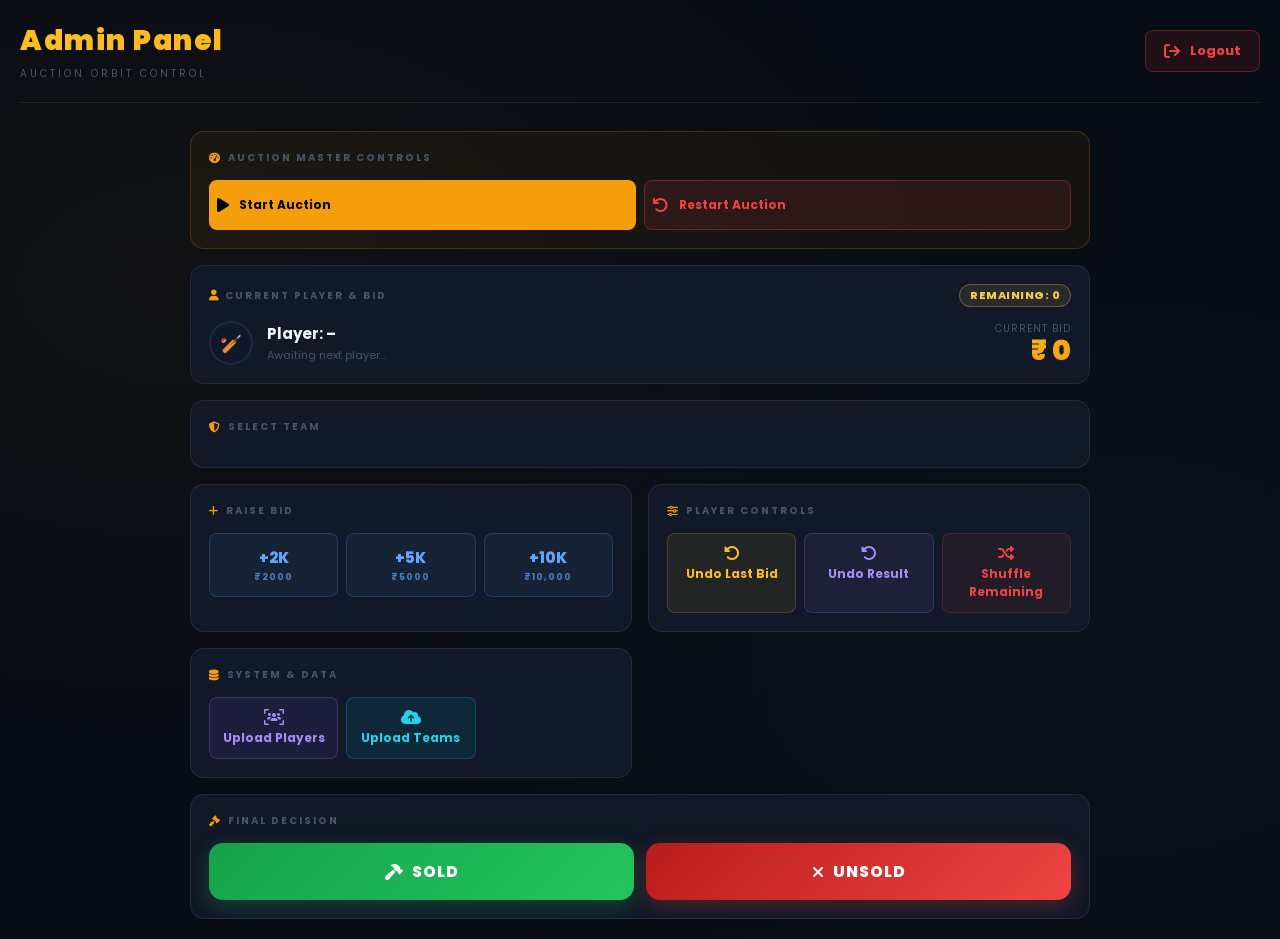
==== admin.html @ 53ee1276 "New Files" ====
<!DOCTYPE html>
<html lang="en">

<head>
    <title>Admin Panel – Auction Orbit</title>
    <meta name="viewport" content="width=device-width, initial-scale=1.0">
    <meta name="description" content="Admin control panel for the Auction Orbit system.">

    <link rel="preconnect" href="https://fonts.googleapis.com">
    <link rel="preconnect" href="https://fonts.gstatic.com" crossorigin>
    <link href="https://fonts.googleapis.com/css2?family=Poppins:wght@300;400;500;600;700;800;900&display=swap"
        rel="stylesheet">
    <link rel="stylesheet" href="https://cdnjs.cloudflare.com/ajax/libs/font-awesome/6.5.0/css/all.min.css">
    <link rel="stylesheet" href="style.css?v=1.1">
    <link rel="icon" type="image/png" href="favicon.png">

    <script src="https://www.gstatic.com/firebasejs/8.10.1/firebase-app.js"></script>
    <script src="https://www.gstatic.com/firebasejs/8.10.1/firebase-auth.js"></script>
    <script src="https://www.gstatic.com/firebasejs/8.10.1/firebase-database.js"></script>
</head>

<body class="admin-body">

    <!-- HEADER -->
    <div class="admin-header">
        <div class="header-content">
            <h1>Admin Panel</h1>
            <p>Auction Orbit Control</p>
        </div>
        <button onclick="logout()" class="action-btn logout-btn">
            <i class="fa fa-sign-out"></i> Logout
        </button>
    </div>

    <div class="admin-grid">
        
        <!-- Auction Master Controls -->
        <div class="section-card full-width" style="background: rgba(245, 158, 11, 0.05); border-color: rgba(245, 158, 11, 0.2);">
            <div class="section-label"><i class="fa fa-gauge-high"></i> Auction Master Controls</div>
            <div class="action-buttons" style="grid-template-columns: 1fr 1fr;">
                <button id="masterStartBtn" class="action-btn" style="background: #f59e0b; color: #000; border: none; flex-direction: row; gap: 10px; height: 50px;" onclick="toggleAuctionStart()">
                    <i class="fa fa-play"></i> <span>Start Auction</span>
                </button>
                <button class="action-btn" style="background: rgba(239, 68, 68, 0.1); border: 1px solid rgba(239, 68, 68, 0.3); color: #ef4444; flex-direction: row; gap: 10px; height: 50px;" onclick="restartSameOrder()">
                    <i class="fa fa-arrow-rotate-left"></i> <span>Restart Auction</span>
                </button>
            </div>
        </div>

        <!-- Current Player + Bid -->
        <div class="section-card full-width">
            <div class="section-label" style="display:flex; justify-content:space-between; align-items:center;">
                <span><i class="fa fa-user"></i> Current Player &amp; Bid</span>
                <span class="remaining-badge">Remaining: <span id="remainingCount">0</span></span>
            </div>
            <div class="player-display">
                <div class="player-display-avatar" id="adminAvatarContainer">
                    <img id="adminPlayerPhoto" src="" alt="Player" style="display:none; width:100%; height:100%; border-radius:50%; object-fit:cover;">
                    <span id="adminEmojiPlaceholder">🏏</span>
                </div>
                <div class="player-display-info">
                    <div id="currentPlayerName" style="font-weight:700;">Player: –</div>
                    <div style="font-size:11px; color:var(--text-muted); margin-top:2px;">Awaiting next player...</div>
                </div>
                <div class="bid-display-wrap">
                    <div class="bid-label-sm">Current Bid</div>
                    <div id="adminBid">₹ 0</div>
                </div>
            </div>
        </div>

        <!-- Team Selection -->
        <div class="section-card full-width">
            <div class="section-label"><i class="fa fa-shield-halved"></i> Select Team</div>
            <div id="teamContainer"></div>
        </div>

        <!-- Bid Controls -->
        <div class="section-card">
            <div class="section-label"><i class="fa fa-plus"></i> Raise Bid</div>
            <div class="bid-buttons">
                <button class="bid-btn" onclick="addBid(2000)">
                    <span class="amount">+2K</span>
                    <span class="label">₹2000</span>
                </button>
                <button class="bid-btn" onclick="addBid(5000)">
                    <span class="amount">+5K</span>
                    <span class="label">₹5000</span>
                </button>
                <button class="bid-btn" onclick="addBid(10000)">
                    <span class="amount">+10K</span>
                    <span class="label">₹10,000</span>
                </button>
            </div>
        </div>

        <!-- Player Controls -->
        <div class="section-card">
            <div class="section-label"><i class="fa fa-sliders"></i> Player Controls</div>
            <div class="action-buttons" style="grid-template-columns: repeat(3, 1fr);">
                <button class="action-btn btn-undo" onclick="undoBid()">
                    <i class="fa fa-rotate-left"></i>
                    Undo Last Bid
                </button>
                <button class="action-btn btn-undo" style="background: rgba(167, 139, 250, 0.08); border: 1px solid rgba(167, 139, 250, 0.2); color: #a78bfa;" onclick="undoResult()">
                    <i class="fa fa-rotate-left"></i>
                    Undo Result
                </button>
                <button class="action-btn btn-reset" onclick="initAuctionOrder()" title="Shuffle Only Remaining Players">
                    <i class="fa fa-random"></i>
                    Shuffle Remaining
                </button>
            </div>
        </div>

        <!-- Data Management -->
        <div class="section-card">
            <div class="section-label"><i class="fa fa-database"></i> System &amp; Data</div>
            <div class="action-buttons">
                <div style="display:none;">
                    <input type="file" id="playerFileInput" accept=".json" onchange="handleFileUpload(event, 'players')">
                    <input type="file" id="teamFileInput" accept=".json" onchange="handleFileUpload(event, 'teams')">
                </div>
                <button class="action-btn" style="background:rgba(139, 92, 246, 0.1); border:1px solid rgba(139, 92, 246, 0.3); color:#a78bfa;" onclick="document.getElementById('playerFileInput').click()">
                    <i class="fa fa-users-viewfinder"></i>
                    Upload Players
                </button>
                <button class="action-btn" style="background:rgba(6, 182, 212, 0.1); border:1px solid rgba(6, 182, 212, 0.3); color:#22d3ee;" onclick="document.getElementById('teamFileInput').click()">
                    <i class="fa fa-cloud-arrow-up"></i>
                    Upload Teams
                </button>
            </div>
        </div>

        <!-- Final Action -->
        <div class="section-card full-width">
            <div class="section-label"><i class="fa fa-gavel"></i> Final Decision</div>
            <div class="final-buttons">
                <button id="btnSold" class="final-btn btn-sold" onclick="markSold()">
                    <i class="fa fa-hammer"></i> <span>SOLD</span>
                </button>
                <button id="btnUnsold" class="final-btn btn-unsold" onclick="markUnsold()">
                    <i class="fa fa-xmark"></i> <span>UNSOLD</span>
                </button>
            </div>
        </div>

    </div>

    <script>


        async function logout() {
            if(await confirm("Are you sure you want to logout?")) {
                firebase.auth().signOut().then(() => {
                    window.location.href = "login.html";
                });
            }
        }

        // ─── Firebase Config ──────────────────────────────────────────────
        const firebaseConfig = {
            apiKey: "AIzaSyBNTPXhzfkEALQ8s-1KnEiAudTz_ILRqgo",
            authDomain: "auction-orbit.firebaseapp.com",
            databaseURL: "https://auction-orbit-default-rtdb.asia-southeast1.firebasedatabase.app/",
            projectId: "auction-orbit",
            storageBucket: "auction-orbit.firebasestorage.app",
            messagingSenderId: "464587475140",
            appId: "1:464587475140:web:5c32d7803fdeafc478e191",
            measurementId: "G-B9LFEQ71ZX"
        };
        firebase.initializeApp(firebaseConfig);
        const db = firebase.database();

        // ─── Authentication Guard ───────────────────────────────────────
        firebase.auth().onAuthStateChanged((user) => {
            if (!user) {
                window.location.href = "login.html";
            }
        });

        // ─── Branded Custom Alert & Confirm ─────────────────────────────
        window.alert = function(message) {
            return showCustomModal(message, false);
        };
        window.confirm = function(message) {
            return showCustomModal(message, true);
        };

        function showCustomModal(message, isConfirm) {
            const overlay = document.createElement('div');
            overlay.className = 'custom-alert-overlay';
            overlay.innerHTML = `
                <div class="custom-alert-box">
                    <span class="custom-alert-title">Auction Orbit says</span>
                    <p class="custom-alert-msg">${message}</p>
                    <div class="custom-alert-btns">
                        ${isConfirm ? '<button class="custom-alert-btn cancel">Cancel</button>' : ''}
                        <button class="custom-alert-btn">OK</button>
                    </div>
                </div>
            `;
            document.body.appendChild(overlay);
            setTimeout(() => overlay.classList.add('show'), 10);
            
            return new Promise(resolve => {
                const btns = overlay.querySelectorAll('button');
                btns.forEach(btn => {
                    btn.onclick = () => {
                        const isOk = btn.innerText === "OK";
                        overlay.classList.remove('show');
                        setTimeout(() => {
                            document.body.removeChild(overlay);
                            resolve(isConfirm ? isOk : true);
                        }, 200);
                    };
                });
            });
        }

        let currentBid = 0;
        let bidHistory = [];
        let currentPlayer = null;
        let selectedTeamId = "";
        let selectedTeamName = "";
        let isProcessing = false;
        let teamBalances = {};
        let isAuctionStarted = false; // NEW: Global flag for start status

        // --- Sync Started State ---
        db.ref("auctionState/isStarted").on("value", snap => {
            isAuctionStarted = !!snap.val(); // Update global flag
            const startBtn = document.getElementById("masterStartBtn");
            if (isAuctionStarted) {
                startBtn.innerHTML = '<i class="fa fa-stop"></i> <span>Stop Auction</span>';
                startBtn.style.background = "rgba(245, 158, 11, 0.1)";
                startBtn.style.border = "1px solid #f59e0b";
                startBtn.style.color = "#f59e0b";
            } else {
                startBtn.innerHTML = '<i class="fa fa-play"></i> <span>Start Auction</span>';
                startBtn.style.background = "#f59e0b";
                startBtn.style.border = "none";
                startBtn.style.color = "#000";
            }
        });

        function toggleAuctionStart() {
            db.ref("auctionState/isStarted").once("value", snap => {
                const isStarted = snap.val();
                db.ref("auctionState/isStarted").set(!isStarted);
            });
        }

        // Realtime sync for balance checking during bid increment
        db.ref("teams").on("value", snap => {
            const data = snap.val() || {};
            teamBalances = {};
            for (let t in data) {
                teamBalances[t] = data[t].purse;
            }
        });

        // --- Persistent Sync for Admin UI (Current Bid & Team) ---
        db.ref("auction").on("value", snap => {
            const data = snap.val() || {};
            currentBid = data.bid || 0;
            selectedTeamName = data.team || "";
            selectedTeamId = data.teamId || "";

            // Update Bid UI
            document.getElementById("adminBid").innerText = "₹ " + currentBid.toLocaleString('en-IN');

            // Update Team Selection UI
            document.querySelectorAll(".team").forEach(t => t.classList.remove("active"));
            if (selectedTeamId) {
                const el = document.getElementById("team-card-" + selectedTeamId);
                if (el) el.classList.add("active");
            }
        });

        db.ref("currentPlayer").on("value", (snapshot) => {
            const player = snapshot.val();
            currentPlayer = player;
            
            const nameEl = document.getElementById("currentPlayerName");
            const photoEl = document.getElementById("adminPlayerPhoto");
            const emojiEl = document.getElementById("adminEmojiPlaceholder");

            if (player) {
                nameEl.innerText = "Player: " + player.name;
                photoEl.src = player.photo || "";
                photoEl.style.display = "block";
                emojiEl.style.display = "none";
            } else {
                nameEl.innerText = "Player: –";
                photoEl.style.display = "none";
                emojiEl.style.display = "block";
            }
        });

        async function loadTeams() {
            const container = document.getElementById("teamContainer");
            container.innerHTML = ""; // Clear existing teams to prevent duplication

            // 1. Try to fetch from Firebase (Primary Source)
            const snap = await db.ref("teams").once("value");
            let teams = [];
            
            if (snap.exists()) {
                teams = Object.entries(snap.val()).map(([id, data]) => ({ id, ...data }));
            } else {
                // 2. Fallback to teams.json if DB is empty
                const res = await fetch("teams.json");
                teams = await res.json();
            }

            // Sort teams by name for easy selection
            teams.sort((a, b) => (a.name || "").localeCompare(b.name || ""));

            teams.forEach(team => {
                const div = document.createElement("div");
                div.className = "team";
                div.id = "team-card-" + team.id;
                div.innerHTML = `<img src="${team.logo}" alt="${team.name}" onerror="this.src='https://via.placeholder.com/48'"><p>${team.name}</p>`;
                div.onclick = () => selectTeam(team.id, team.name, div);
                container.appendChild(div);
            });
        }

        async function handleFileUpload(event, type) {
            const file = event.target.files[0];
            if (!file) return;

            const reader = new FileReader();
            reader.onload = async (e) => {
                try {
                    const data = JSON.parse(e.target.result);
                    if (type === 'players') {
                        await db.ref("auctionOrder").set(data);
                        alert("Custom Player List Uploaded Successfully! ✅ Click Shuffle to start.");
                    } else {
                        // For teams, we need to format them into the object structure
                        let teamObj = {};
                        data.forEach(team => {
                            teamObj[team.id] = {
                                name: team.name,
                                logo: team.logo,
                                purse: team.purse || 200000,
                                initialPurse: team.purse || 200000,
                                players: 0,
                                buys: {}
                            };
                        });
                        await db.ref("teams").set(teamObj);
                        await loadTeams();
                        alert("Custom Team List Uploaded Successfully! ✅");
                    }
                } catch (err) {
                    alert("Error parsing JSON file. Please ensure it's a valid JSON array.");
                    console.error(err);
                }
            };
            reader.readAsText(file);
        }

        async function resetTeamsInDB() {
            // Priority: Reset based on what's ALREADY in DB (uploaded data)
            const snap = await db.ref("teams").once("value");
            let rawTeams = [];
            
            if (snap.exists()) {
                // If teams exist in DB, use their static definitions (purse/name/logo) but reset stats
                rawTeams = Object.entries(snap.val()).map(([id, data]) => ({ id, ...data }));
            } else {
                // Otherwise fallback to local file
                const res = await fetch("teams.json");
                rawTeams = await res.json();
            }

            let teamObj = {};
            rawTeams.forEach(team => {
                const initPurse = team.initialPurse || team.purse || 200000;
                teamObj[team.id] = {
                    name: team.name,
                    logo: team.logo,
                    // Use original purse from file/initial upload, default to 10M if missing
                    purse: initPurse,
                    initialPurse: initPurse,
                    players: 0,
                    buys: {}
                };
            });

            await db.ref("teams").set(teamObj);
            await loadTeams(); // Refresh the local UI list
        }

        async function initAuctionOrder() {
            // Step 1: Fetch current state
            const orderSnap = await db.ref("auctionOrder").once("value");
            const soldSnap = await db.ref("soldPlayers").once("value");
            const unsoldSnap = await db.ref("unsoldPlayers").once("value");

            let allPlayers = [];
            if (orderSnap.exists()) {
                allPlayers = Object.values(orderSnap.val());
            } else {
                const res = await fetch("players.json");
                allPlayers = await res.json();
            }

            if (!allPlayers.length) return alert("No players found.");

            // Step 2: Identify auctioned players
            const sold = soldSnap.val() || {};
            const unsold = unsoldSnap.val() || {};
            const removedIds = new Set();
            Object.values(sold).forEach(p => removedIds.add(p.id));
            Object.values(unsold).forEach(p => removedIds.add(p.id));

            // Step 3: Split into Processed vs Remaining
            const processed = allPlayers.filter(p => removedIds.has(p.id));
            const remaining = allPlayers.filter(p => !removedIds.has(p.id));

            if (remaining.length === 0) {
                return alert("No remaining players to shuffle!");
            }

            // Step 4: Shuffle only remaining
            for (let i = remaining.length - 1; i > 0; i--) {
                let j = Math.floor(Math.random() * (i + 1));
                [remaining[i], remaining[j]] = [remaining[j], remaining[i]];
            }

            // Step 5: Reconstruct master order
            const newFullOrder = [...processed, ...remaining];
            const nextIndex = processed.length; // The first shuffled player is at this index

            // Step 6: Update Firebase (Auction results and Team purses are UNTOUCHED)
            await db.ref("auctionOrder").set(newFullOrder);
            await db.ref("auction").set({ team: "–", teamId: "", bid: 0 });
            await db.ref("lastResult").remove(); // Safety: Clear undo memory on shuffle
            await db.ref("action").remove();
            
            await db.ref("auctionState").update({
                currentIndex: nextIndex,
                isRunning: true,
                isProcessing: false
            });

            if (remaining.length > 0) {
                await db.ref("currentPlayer").set(remaining[0]);
            }

            // Clear local Admin UI State
            selectedTeamId = "";
            selectedTeamName = "";
            document.querySelectorAll(".team").forEach(t => t.classList.remove("active"));
            resetAuction();

            alert("Remaining " + remaining.length + " players shuffled successfully! 🔀");
        }

        async function restartSameOrder() {
            if (!(await confirm("Are you sure you want to RESTART with the same order? All sold data will be cleared!"))) return;
            
            // 1. Fetch current order
            const orderSnap = await db.ref("auctionOrder").once("value");
            const players = Object.values(orderSnap.val() || {});

            if (!players.length) return alert("Please shuffle first!");

            // 2. Clear results
            await db.ref("soldPlayers").remove();
            await db.ref("unsoldPlayers").remove();
            await db.ref("action").remove();
            await db.ref("lastResult").remove();
            
            // 3. Reset teams in Firebase AND UI
            await resetTeamsInDB(); 
            
            // 4. Reset state in Firebase
            await db.ref("auctionState").update({
                currentIndex: 0,
                isRunning: true,
                isProcessing: false,
                isStarted: false // Reset start state on restart
            });

            // 5. Set first player
            await db.ref("currentPlayer").set(players[0]);

            // Clear local Admin UI State completely
            selectedTeamId = "";
            selectedTeamName = "";
            document.querySelectorAll(".team").forEach(t => t.classList.remove("active"));
            resetAuction();

            alert("Auction Restarted Successfully! 🔄");
        }

        function selectTeam(id, name, element) {
            selectedTeamId = id;
            selectedTeamName = name;
            
            // Immediate Admin UI Feedback
            document.querySelectorAll(".team").forEach(t => t.classList.remove("active"));
            if (element) element.classList.add("active");

            // NOTE: We no longer sync to Firebase here. 
            // The team name will only show to the user (index.html) when a BID is actually made.
        }

        function updateScreen() {
            // Immediate Admin UI Feedback
            document.getElementById("adminBid").innerText = "₹ " + currentBid.toLocaleString('en-IN');
            
            // Sync to Firebase ONLY if a bid has been made
            // This hides the 'Selected' team from the public until the first bid occurs
            if (currentBid > 0) {
                db.ref("auction").update({ 
                    team: selectedTeamName, 
                    teamId: selectedTeamId,
                    bid: currentBid 
                });
            } else {
                // If bid is 0 (initial or after undo), reset public view to blank
                db.ref("auction").update({ 
                    team: "–", 
                    teamId: "", 
                    bid: 0 
                });
            }
        }

        function resetAuction() {
            db.ref("auction").set({ team: "–", teamId: "", bid: 0 });
            currentBid = 0;
            bidHistory = [];
            window.lastBidTeamId = "";
            window.lastBidTeamName = "";
            document.getElementById("adminBid").innerText = "₹ 0";
            document.querySelectorAll(".team").forEach(t => t.classList.remove("active"));
            selectedTeamId = "";
            selectedTeamName = "";
        }

        function addBid(amount) {
            if (!isAuctionStarted) return alert("Auction is currently STOPPED. Click 'Start Auction' first! ⏸");
            if (!selectedTeamId) return alert("Please select a team first.");
            
            const remainingPurse = teamBalances[selectedTeamId];
            if (remainingPurse !== undefined && (currentBid + amount) > remainingPurse) {
                alert("Not enough purse ❌. Maximum bid for " + selectedTeamName + " is ₹ " + remainingPurse.toLocaleString('en-IN'));
                return;
            }

            // Save the exact state BEFORE the new bid happens
            bidHistory.push({
                bid: currentBid,
                teamId: window.lastBidTeamId || selectedTeamId,
                teamName: window.lastBidTeamName || selectedTeamName
            });

            currentBid += amount;
            window.lastBidTeamId = selectedTeamId;
            window.lastBidTeamName = selectedTeamName;
            
            updateScreen();
        }

        function undoBid() {
            if (!isAuctionStarted) return alert("Auction is currently STOPPED. ⏸");
            if (bidHistory.length === 0) return;
            const last = bidHistory.pop();
            
            currentBid = last.bid;
            window.lastBidTeamId = last.teamId;
            window.lastBidTeamName = last.teamName;

            // Restore selection visually and internally
            if (last.teamId) {
                const el = document.getElementById("team-card-" + last.teamId);
                if (el) selectTeam(last.teamId, last.teamName, el);
            } else {
                document.querySelectorAll(".team").forEach(t => t.classList.remove("active"));
                selectedTeamId = "";
                selectedTeamName = "";
            }

            updateScreen();
        }

        function markSold() {
            if (!isAuctionStarted) return alert("Auction is currently STOPPED. ⏸");
            if (isProcessing) return; 
            
            const teamId = selectedTeamId;
            const teamName = selectedTeamName;
            if (!currentPlayer || !teamId) {
                alert("Please select a team first!");
                return;
            }

            if (currentBid <= 0) {
                alert("Bid amount cannot be ₹ 0!");
                return;
            }

            // UI Feedback
            isProcessing = true;
            const btnSold = document.getElementById("btnSold");
            const btnUnsold = document.getElementById("btnUnsold");
            btnSold.disabled = true;
            btnSold.querySelector('span').innerText = "Processing...";
            btnUnsold.disabled = true;

            // Use TRANSACTION for Atomic Purse Update
            db.ref("teams/" + teamId).transaction((teamData) => {
                if (teamData) {
                    if (currentBid > teamData.purse) {
                        return; // Abort if insufficient funds
                    }
                    // Update team data locally within transaction
                    teamData.purse = teamData.purse - currentBid;
                    teamData.players = (teamData.players || 0) + 1;
                    if (!teamData.buys) teamData.buys = {};
                    teamData.buys[currentPlayer.id] = {
                        id: currentPlayer.id,
                        name: currentPlayer.name,
                        role: currentPlayer.role,
                        price: currentBid,
                        photo: currentPlayer.photo,
                        city: currentPlayer.city || ""
                    };
                }
                return teamData;
            }, (error, committed, snapshot) => {
                if (error) {
                    alert("Transaction failed! ❌");
                    resetProcessingUI();
                } else if (!committed) {
                    alert("Insufficient Purse Balance! ❌");
                    resetProcessingUI();
                } else {
                    // Success! Now update shared state
                    const playerData = {
                        id: currentPlayer.id,
                        name: currentPlayer.name,
                        role: currentPlayer.role,
                        price: currentBid,
                        photo: currentPlayer.photo,
                        team: teamName,
                        city: currentPlayer.city || ""
                    };

                    const soldRef = db.ref("soldPlayers").push();
                    const soldKey = soldRef.key;
                    soldRef.set(playerData);

                    // Track this for Undo
                    db.ref("lastResult").set({
                        type: "sold",
                        player: currentPlayer,
                        teamId: teamId,
                        teamName: teamName,
                        price: currentBid,
                        dbKey: soldKey,
                        time: Date.now()
                    });

                    db.ref("action").set({
                        type: "sold",
                        player: currentPlayer,
                        team: teamName,
                        price: currentBid,
                        time: Date.now()
                    });

                    resetAuction();
                    
                    // Transition to next player (6s delay to allow SOLD screen to show)
                    setTimeout(() => {
                        db.ref("action").set(null); // Clear the result popup
                        nextPlayer();
                        resetProcessingUI();
                    }, 6000);
                }
            });
        }

        async function undoResult() {
            if (!isAuctionStarted) return alert("Auction is currently STOPPED. ⏸");
            if (isProcessing) return;

            const snap = await db.ref("lastResult").once("value");
            const last = snap.val();
            if (!last) return alert("No result to undo.");

            if (!(await confirm(`Undo result for ${last.player.name}?`))) return;

            isProcessing = true;

            if (last.type === "sold") {
                // 1. Refund Team Purse via Transaction
                await db.ref("teams/" + last.teamId).transaction(teamData => {
                    if (teamData) {
                        teamData.purse = (teamData.purse || 0) + last.price;
                        teamData.players = Math.max(0, (teamData.players || 0) - 1);
                        if (teamData.buys) delete teamData.buys[last.player.id];
                    }
                    return teamData;
                });
                // 2. Remove from soldPlayers
                await db.ref("soldPlayers/" + last.dbKey).remove();
            } else {
                // Remove from unsoldPlayers
                await db.ref("unsoldPlayers/" + last.dbKey).remove();
            }

            // 3. Re-set Current Player
            await db.ref("currentPlayer").set(last.player);
            
            // 4. Update index state
            const orderSnap = await db.ref("auctionOrder").once("value");
            const order = Object.values(orderSnap.val() || {});
            const idx = order.findIndex(p => p.id === last.player.id);
            if (idx !== -1) {
                await db.ref("auctionState/currentIndex").set(idx);
            }

            // 5. Clear lastResult
            await db.ref("lastResult").remove();
            await db.ref("action").remove(); // Stop any pending sold screens

            isProcessing = false;
            alert(`Result for ${last.player.name} has been undone. 🔄`);
        }

        function resetProcessingUI() {
            isProcessing = false;
            const btnSold = document.getElementById("btnSold");
            const btnUnsold = document.getElementById("btnUnsold");
            btnSold.disabled = false;
            btnSold.querySelector('span').innerText = "SOLD";
            btnUnsold.disabled = false;
            btnUnsold.querySelector('span').innerText = "UNSOLD";
        }

        function markUnsold() {
            if (!isAuctionStarted) return alert("Auction is currently STOPPED. ⏸");
            if (!currentPlayer || isProcessing) return;
            
            isProcessing = true;
            const btnSold = document.getElementById("btnSold");
            const btnUnsold = document.getElementById("btnUnsold");
            btnUnsold.disabled = true;
            btnUnsold.querySelector('span').innerText = "Processing...";
            btnSold.disabled = true;

            const playerData = {
                id: currentPlayer.id,
                name: currentPlayer.name,
                role: currentPlayer.role,
                city: currentPlayer.city || ""
            };

            const unsoldRef = db.ref("unsoldPlayers").push();
            const unsoldKey = unsoldRef.key;
            unsoldRef.set(playerData);

            // Track this for Undo
            db.ref("lastResult").set({
                type: "unsold",
                player: currentPlayer,
                dbKey: unsoldKey,
                time: Date.now()
            });

            db.ref("action").set({
                type: "unsold",
                player: currentPlayer,
                time: Date.now()
            }).then(() => {
                resetAuction();
                setTimeout(() => {
                    db.ref("action").set(null); // Clear the result popup
                    nextPlayer();
                    resetProcessingUI();
                }, 6000);
            }).catch(err => {
                alert("Update failed!");
                resetProcessingUI();
            });
        }

        async function nextPlayer() {
            try {
                const orderSnap = await db.ref("auctionOrder").once("value");
                const soldSnap = await db.ref("soldPlayers").once("value");
                const unsoldSnap = await db.ref("unsoldPlayers").once("value");

                const order = Object.values(orderSnap.val() || {});
                const sold = soldSnap.val() || {};
                const unsold = unsoldSnap.val() || {};

                if (!order.length) return;

                const removedIds = new Set();
                Object.values(sold).forEach(p => removedIds.add(p.id));
                Object.values(unsold).forEach(p => removedIds.add(p.id));

                let nextValidPlayer = null;
                let actualIndex = -1;

                // Scan entire order to find the first available player
                for (let i = 0; i < order.length; i++) {
                    let p = order[i];
                    if (p && !removedIds.has(p.id)) {
                        nextValidPlayer = p;
                        actualIndex = i;
                        break;
                    }
                }

                if (nextValidPlayer) {
                    const updates = {
                        "auctionState/currentIndex": actualIndex,
                        "auctionState/isRunning": true,
                        "currentPlayer": nextValidPlayer
                    };
                    await db.ref().update(updates);
                } else {
                    // No more players left in the master list
                    await db.ref("auctionState/isRunning").set(false);
                    await db.ref("currentPlayer").remove();
                    // Optional: Reset auction logic if needed, but usually just show end screen
                    alert("Auction Finished! All players processed.");
                }
            } catch (e) {
                console.error("Next player error:", e);
            }
        }

        async function updateRemainingCount() {
            try {
                const [orderSnap, soldSnap, unsoldSnap] = await Promise.all([
                    db.ref("auctionOrder").once("value"),
                    db.ref("soldPlayers").once("value"),
                    db.ref("unsoldPlayers").once("value")
                ]);
                const order = orderSnap.val() || [];
                const total = Array.isArray(order) ? order.length : Object.keys(order).length;
                const sold = Object.keys(soldSnap.val() || {}).length;
                const unsold = Object.keys(unsoldSnap.val() || {}).length;
                const remaining = total - (sold + unsold);
                document.getElementById("remainingCount").innerText = remaining;
            } catch (e) { console.error("Count Error:", e); }
        }

        // Hook into relevant updates
        db.ref("soldPlayers").on("value", updateRemainingCount);
        db.ref("unsoldPlayers").on("value", updateRemainingCount);
        db.ref("auctionOrder").on("value", updateRemainingCount);

        loadTeams();
        updateRemainingCount();
    </script>

</body>

</html>
---- style.css ----
/* ============================================================
   CRICKET AUCTION — Unified Stylesheet
   Contains styles for both auction.html and admin.html
   ============================================================ */

/* ── Shared Reset & Root Variables ──────────────────────── */
*, *::before, *::after {
    margin: 0; padding: 0;
    box-sizing: border-box;
}

:root {
    /* Gold palette */
    --gold:        #f2ca50;
    --gold2:       #f59e0b;
    --gold-dark:   #d4af37;
    --gold-light:  #fbbf24;

    /* Backgrounds */
    --bg:          #0f131c;
    --bg-primary:  #080c14;
    --surface:     #181c24;
    --surface2:    #1c2028;
    --surface3:    #262a33;
    --surface4:    #31353e;
    --bg-card:     #111827;
    --bg-card-hover: #1e293b;
    --bg-secondary: #0f172a;

    /* Text */
    --text:        #dfe2ee;
    --text2:       #c6c6cc;
    --text-primary: #f1f5f9;
    --text-secondary: #94a3b8;
    --muted:       #cbd5e1; /* Heavily brightened for contrast against bg photo */
    --text-muted:  #475569;

    /* Status */
    --green:       #22c55e;
    --red:         #ef4444;
    --blue:        #60a5fa;

    /* Shape */
    --radius:      14px;
    --radius-sm: 8px;
    --border: rgba(255, 255, 255, 0.08); /* Unified border color */
}

/* ── LOCATION CHIP ── */
.location-chip {
    display: inline-flex;
    align-items: center;
    gap: 4px;
    background: rgba(242, 202, 80, 0.05);
    border: 1px solid rgba(242, 202, 80, 0.1);
    padding: 2px 8px;
    border-radius: 4px;
    font-size: 9px;
    color: var(--gold);
    font-weight: 700;
    margin: 0 auto 8px; /* Balanced margin */
    text-transform: uppercase;
    letter-spacing: 1px;
}
.location-chip i { font-size: 8px; }

/* ── CUSTOM ALERT MODAL ── */
.custom-alert-overlay {
    position: fixed; inset: 0;
    background: rgba(0, 0, 0, 0.7);
    backdrop-filter: blur(4px); -webkit-backdrop-filter: blur(4px);
    display: flex; align-items: center; justify-content: center;
    z-index: 9999; opacity: 0; transition: opacity 0.2s ease;
}
.custom-alert-overlay.show { opacity: 1; }

.custom-alert-box {
    background: #1c2028;
    border: 1px solid rgba(242, 202, 80, 0.3);
    border-radius: 16px;
    padding: 24px;
    width: 90%; max-width: 400px;
    text-align: center;
    box-shadow: 0 20px 50px rgba(0,0,0,0.6);
    transform: translateY(20px); transition: transform 0.3s cubic-bezier(0.175, 0.885, 0.32, 1.275);
}
.custom-alert-overlay.show .custom-alert-box { transform: translateY(0); }

.custom-alert-title {
    font-family: 'Manrope', sans-serif;
    color: var(--gold);
    font-size: 13px; font-weight: 800;
    text-transform: uppercase; letter-spacing: 2px;
    margin-bottom: 15px; display: block;
}
.custom-alert-msg {
    color: #fff; font-size: 16px; font-weight: 500;
    line-height: 1.5; margin-bottom: 25px;
}
.custom-alert-btns {
    display: flex; gap: 12px;
    justify-content: center;
}
.custom-alert-btn {
    flex: 1; max-width: 140px;
    background: linear-gradient(135deg, #f2ca50, #d4af37);
    color: #1a1100;
    border: none; padding: 10px 20px;
    border-radius: 8px; font-weight: 800;
    text-transform: uppercase; cursor: pointer;
    transition: all 0.2s ease;
    font-size: 13px;
}
.custom-alert-btn.cancel {
    background: rgba(255,255,255,0.05);
    color: #fff;
    border: 1px solid rgba(255,255,255,0.1);
}
.custom-alert-btn:hover {
    transform: translateY(-2px);
    box-shadow: 0 5px 15px rgba(242,202,80,0.3);
}
.custom-alert-btn.cancel:hover {
    background: rgba(255,255,255,0.1);
    box-shadow: none;
}

.remaining-badge {
    background: rgba(242, 202, 80, 0.1);
    color: var(--gold);
    border: 1px solid rgba(242, 202, 80, 0.3);
    padding: 2px 10px;
    border-radius: 20px;
    font-size: 11px;
    font-weight: 800;
    text-transform: uppercase;
    letter-spacing: 0.5px;
}

/* ── VOICE TOGGLE (STRETCH FIX) ── */
.voice-toggle {
    background: rgba(255, 255, 255, 0.05);
    border: 1px solid rgba(255, 255, 255, 0.1);
    color: var(--gold);
    width: 38px;
    height: 38px;
    border-radius: 50%;
    display: flex;
    align-items: center;
    justify-content: center;
    cursor: pointer;
    transition: all 0.2s ease;
    font-size: 14px;
    flex-shrink: 0; /* Prevents stretching or squashing on small screens */
}

/* Adjust top-bar spacing for responsiveness */
@media (max-width: 600px) {
    .top-bar {
        padding: 8px 12px;
        gap: 10px;
    }
    .top-bar-title {
        font-size: 14px;
    }
    .nav-btn {
        padding: 6px 10px;
        font-size: 9px;
    }
}

.voice-toggle:hover {
    background: rgba(255, 255, 255, 0.1);
    transform: scale(1.05);
}

.voice-toggle.muted {
    color: #ef4444;
    background: rgba(239, 68, 68, 0.1);
    border-color: rgba(239, 68, 68, 0.2);
}


/* ============================================================
   AUCTION.HTML — Styles
   ============================================================ */

/* ── Body (auction) ──────────────────────────────────────── */
html, body {
    overflow-x: hidden;
    max-width: 100%;
}

body {
    font-family: 'Inter', sans-serif;
    background: url('bg.jpg') no-repeat center center fixed, var(--bg);
    background-size: cover;
    color: var(--text);
    width: 100%;
    min-height: 100vh;
    display: flex;
    flex-direction: column;
    text-shadow: 0 2px 4px rgba(0,0,0,0.6); /* Adds critical drop shadow for photo legibility */
}

/* ── Start Screen ────────────────────────────────────────── */
.start-screen {
    position: fixed; inset: 0; z-index: 300;
    background: radial-gradient(ellipse at 30% 50%, rgba(242,202,80,0.2) 0%, rgba(8,12,20,0.9) 80%);
    backdrop-filter: blur(8px);
    -webkit-backdrop-filter: blur(8px);
    display: flex; flex-direction: column;
    align-items: center; justify-content: center;
    gap: 10px; text-align: center;
}

@keyframes floatY {
    0%, 100% { transform: translateY(0); }
    50%       { transform: translateY(-10px); }
}

.start-screen h1 {
    font-family: 'Manrope', sans-serif;
    font-size: clamp(24px, 3vw, 46px);
    font-weight: 800;
    background: linear-gradient(135deg, #f2ca50, #d4af37);
    -webkit-background-clip: text; -webkit-text-fill-color: transparent;
    background-clip: text;
    letter-spacing: 1px; line-height: 1.2;
}

.start-screen p {
    font-size: 12px;
    letter-spacing: 3px;
    color: var(--muted);
    text-transform: uppercase;
}

.start-btn {
    margin-top: 20px; padding: 14px 44px;
    background: linear-gradient(135deg, #f2ca50, #d4af37);
    color: #1a1100;
    font-family: 'Manrope', sans-serif;
    font-size: 15px; font-weight: 800; letter-spacing: 1px;
    border: none; border-radius: 50px; cursor: pointer;
    transition: all 0.25s ease;
    box-shadow: 0 6px 24px rgba(212,175,55,0.3);
}

.start-btn:hover {
    transform: translateY(-2px);
    box-shadow: 0 12px 32px rgba(212,175,55,0.45);
}

/* ── End Screen ──────────────────────────────────────────── */
#endScreen {
    position: fixed; inset: 0; z-index: 300;
    background: rgba(8,12,20,0.95);
    backdrop-filter: blur(10px);
    -webkit-backdrop-filter: blur(10px);
    display: none; flex-direction: column;
    align-items: center; justify-content: center; gap: 16px;
    padding: 20px;
    text-align: center;
}

#endScreen h2 {
    font-family: 'Manrope', sans-serif;
    font-size: clamp(28px, 6vw, 48px);
    font-weight: 800;
    background: linear-gradient(135deg, #f2ca50, #d4af37);
    -webkit-background-clip: text; -webkit-text-fill-color: transparent;
    background-clip: text;
    line-height: 1.2;
}

#endScreen p {
    color: var(--text2);
    font-size: clamp(14px, 3.5vw, 18px);
    margin-bottom: 8px;
}

.end-screen-btns {
    display: flex;
    gap: 12px;
    flex-wrap: wrap;
    justify-content: center;
    margin-top: 10px;
}

.action-btn-styled {
    background: linear-gradient(135deg, rgba(242,202,80,0.1), rgba(212,175,55,0.15));
    border: 1px solid rgba(242,202,80,0.3);
    color: var(--gold);
    padding: 12px 24px;
    border-radius: 8px;
    font-size: 14px;
    font-weight: 600;
    cursor: pointer;
    display: flex;
    align-items: center;
    gap: 8px;
    transition: all 0.25s ease;
    font-family: 'Inter', sans-serif;
    box-shadow: 0 4px 10px rgba(0,0,0,0.2);
}

.action-btn-styled:hover {
    background: linear-gradient(135deg, rgba(242,202,80,0.2), rgba(212,175,55,0.25));
    transform: translateY(-2px);
    color: #fff;
    border-color: var(--gold);
}

/* ── Top Bar ─────────────────────────────────────────────── */
.top-bar {
    flex-shrink: 0;
    display: flex; align-items: center; justify-content: space-between;
    padding: 10px 20px;
    background: rgba(15, 19, 28, 0.75);
    backdrop-filter: blur(12px); -webkit-backdrop-filter: blur(12px);
    border-bottom: 1px solid rgba(255,255,255,0.1);
}

.nav-btn {
    text-decoration: none;
    background: rgba(255,255,255,0.08); /* Translucent glass button */
    border: 1px solid rgba(255,255,255,0.15);
    color: #fff;
    padding: 8px 14px;
    border-radius: 8px;
    font-size: 11px;
    font-weight: 700;
    text-transform: uppercase;
    letter-spacing: 0.5px;
    transition: all 0.2s ease;
    white-space: nowrap;
    display: flex; align-items: center; gap: 6px;
    box-shadow: 0 4px 10px rgba(0,0,0,0.3);
}
.nav-btn:hover {
    background: rgba(255,255,255,0.15);
    transform: translateY(-1px);
    color: var(--gold);
}

.top-bar-title {
    font-family: 'Manrope', sans-serif;
    font-size: 18px; font-weight: 800;
    background: linear-gradient(135deg, #f2ca50, #d4af37);
    -webkit-background-clip: text; -webkit-text-fill-color: transparent;
    background-clip: text;
    letter-spacing: 0.5px;
}

.live-pill {
    display: inline-flex; align-items: center; gap: 5px;
    background: rgba(239,68,68,0.12);
    border: 1px solid rgba(239,68,68,0.3);
    padding: 4px 10px; border-radius: 20px;
    font-size: 10px; font-weight: 700; color: #ef4444;
    letter-spacing: 1.5px; text-transform: uppercase;
}

.live-dot {
    width: 6px; height: 6px;
    border-radius: 50%; background: #ef4444;
    animation: blink 1.2s ease-in-out infinite;
}

@keyframes blink {
    0%, 100% { opacity: 1; }
    50%       { opacity: 0.2; }
}

/* ── Bid Chip (top-bar right) ────────────────────────────── */
.bid-chip {
    background: rgba(242,202,80,0.07);
    border: 1px solid rgba(242,202,80,0.15);
    border-radius: 10px;
    padding: 4px 14px;
    text-align: right;
}

.bid-chip-label  { font-size: 9px; text-transform: uppercase; letter-spacing: 1.5px; color: var(--muted); }
.bid-chip-team   { font-size: 11px; font-weight: 600; color: var(--gold); }
.bid-chip-amount { font-family: 'Manrope', sans-serif; font-size: 20px; font-weight: 800; color: #fff; line-height: 1.1; }

/* ── Main Area ───────────────────────────────────────────── */
.main-area {
    flex: 1;
    display: grid;
    grid-template-columns: 2fr 3fr;
    gap: 0;
    overflow: hidden;
    min-height: 0;
}

/* ── Player Panel (left) ─────────────────────────────────── */
.player-panel {
    background: rgba(18, 22, 36, 0.45);
    backdrop-filter: blur(8px); -webkit-backdrop-filter: blur(8px);
    display: flex; flex-direction: column;
    align-items: center; justify-content: center;
    padding: 16px; gap: 0;
    border-right: 1px solid rgba(255,255,255,0.08);
    overflow: hidden;
}

.sec-label {
    font-size: 10px; text-transform: uppercase; letter-spacing: 2px;
    color: var(--muted); font-weight: 600; margin-bottom: 10px;
    display: flex; align-items: center; gap: 5px; align-self: flex-start;
}

.sec-label i { color: var(--gold); font-size: 9px; }

/* ── Player Card ─────────────────────────────────────────── */
#card {
    position: relative;
    background: rgba(28, 32, 40, 0.85); /* Slightly glowing sports card */
    box-shadow: 0 10px 30px rgba(0,0,0,0.5);
    backdrop-filter: blur(16px); -webkit-backdrop-filter: blur(16px);
    border-radius: var(--radius);
    padding: 20px 18px 16px;
    width: 100%; max-width: 300px;
    text-align: center;
    transition: opacity 0.25s ease, transform 0.25s ease;
}

#card::before {
    content: '';
    position: absolute; top: 0; left: 50%; transform: translateX(-50%);
    width: 50px; height: 2px;
    background: linear-gradient(90deg, transparent, var(--gold), transparent);
    border-radius: 0 0 4px 4px;
}

#card.fade { opacity: 0; transform: scale(0.97); }

/* Player ID badge */
.player-id-badge {
    position: absolute; top: 12px; right: 12px;
    background: linear-gradient(135deg, #f2ca50, #d4af37);
    color: #1a1100;
    padding: 3px 9px; border-radius: 6px;
    font-size: 11px; font-weight: 800; letter-spacing: 0.5px;
}

/* Player image */
.player-img-wrap {
    position: relative; display: inline-block; margin-bottom: 12px;
}

.player-img {
    width: clamp(110px, 13vw, 150px);
    height: clamp(110px, 13vw, 150px);
    border-radius: 50%; object-fit: cover; object-position: top;
    border: 3px solid var(--gold); display: block;
}

.img-ring {
    position: absolute; inset: -7px; border-radius: 50%;
    border: 1px solid rgba(242,202,80,0.18);
}

/* Player name */
#name {
    font-family: 'Manrope', sans-serif;
    font-size: clamp(16px, 2vw, 22px);
    font-weight: 800; color: #fff; margin-bottom: 5px;
    letter-spacing: -0.02em; line-height: 1.2;
}

.location-chip{
     display: inline-block;
    background: rgba(242,202,80,0.1);
    border: 1px solid rgba(242,202,80,0.2);
    color: var(--gold); padding: 2px 12px;
    border-radius: 20px; font-size: 11px; font-weight: 600;
    letter-spacing: 0.3px; margin-bottom: 12px;
}

/* Role chip */
.role-chip {
    display: inline-block;
    background: rgba(242,202,80,0.1);
    border: 1px solid rgba(242,202,80,0.2);
    color: var(--gold); padding: 2px 12px;
    border-radius: 20px; font-size: 11px; font-weight: 600;
    letter-spacing: 0.3px; margin-bottom: 12px;
}

/* Stats row */
.stats-row {
    display: grid; grid-template-columns: 1fr 1fr;
    gap: 6px; margin-bottom: 10px;
}

.stat-box {
    background: var(--surface);
    border-radius: var(--radius-sm);
    padding: 7px 10px; text-align: left;
}

.stat-box-label { font-size: 8px; text-transform: uppercase; letter-spacing: 1px; color: var(--muted); font-weight: 600; }
.stat-box-val   { font-size: 12px; font-weight: 600; color: var(--text); margin-top: 2px; }

/* Price row */
.price-row {
    display: flex; align-items: center; justify-content: space-between;
    background: rgba(242,202,80,0.06);
    border: 1px solid rgba(242,202,80,0.15);
    border-radius: var(--radius-sm);
    padding: 8px 12px;
}

.price-tag { font-size: 9px; text-transform: uppercase; letter-spacing: 1.5px; color: var(--muted); font-weight: 600; }

#price {
    font-family: 'Manrope', sans-serif;
    font-size: 18px; font-weight: 800;
    background: linear-gradient(135deg, #f2ca50, #d4af37);
    -webkit-background-clip: text; -webkit-text-fill-color: transparent;
    background-clip: text;
}

/* ── SOLD / UNSOLD overlay — inside card ─────────────────── */
#sold {
    position: absolute; inset: 0; border-radius: var(--radius);
    background: rgba(8,12,20,0.9);
    display: none; flex-direction: column;
    align-items: center; justify-content: center; gap: 6px;
    z-index: 50;
    animation: overlayIn 0.3s ease;
}

@keyframes overlayIn {
    from { opacity: 0; transform: scale(0.92); }
    to   { opacity: 1; transform: scale(1); }
}

#resultText {
    font-family: 'Manrope', sans-serif;
    text-align: center; line-height: 1.3;
}

/* ── Teams Panel (right) ─────────────────────────────────── */
.teams-panel {
    background: rgba(8, 12, 20, 0.65);
    backdrop-filter: blur(12px); -webkit-backdrop-filter: blur(12px);
    display: flex; flex-direction: column;
    padding: 14px 16px;
    overflow: hidden; min-height: 0;
}

#teamsPanel {
    display: grid;
    grid-template-columns: repeat(2, 1fr);
    gap: 6px;
    overflow-y: auto;
    flex: 1; min-height: 0;
    padding-right: 2px;
}

#teamsPanel::-webkit-scrollbar { width: 3px; }
#teamsPanel::-webkit-scrollbar-thumb { background: rgba(242,202,80,0.25); border-radius: 3px; }

.team-box {
    display: flex; align-items: center; gap: 8px;
    background: var(--surface2);
    padding: 9px 10px; border-radius: var(--radius-sm);
    cursor: pointer; border: 1px solid transparent;
    transition: all 0.18s ease;
}

.team-box:hover { background: var(--surface3); }

.team-box img {
    width: 34px; height: 34px;
    border-radius: 50%; object-fit: cover; flex-shrink: 0;
}

.team-info   { flex: 1; min-width: 0; }
.team-name   { font-size: 11px; font-weight: 700; color: var(--text); white-space: nowrap; overflow: hidden; text-overflow: ellipsis; }
.team-purse  { font-size: 10px; color: var(--gold); font-weight: 600; margin-top: 1px; }
.team-count  { font-size: 10px; color: var(--muted); flex-shrink: 0; display: flex; align-items: center; gap: 2px; }

/* ── Popup (bottom sheet) ────────────────────────────────── */
#playerPopup {
    position: fixed; inset: 0;
    display: none;
    flex-direction: column; justify-content: flex-end;
    z-index: 1500; /* Higher than top bar if needed */
}

.popup-backdrop {
    position: absolute; inset: 0;
    background: rgba(0,0,0,0.7);
    backdrop-filter: blur(8px);
    -webkit-backdrop-filter: blur(8px);
}

.popup-sheet {
    position: relative; z-index: 1;
    background: rgba(13, 17, 24, 0.98);
    backdrop-filter: blur(20px); -webkit-backdrop-filter: blur(20px);
    border-radius: 24px 24px 0 0;
    border-top: 1px solid rgba(255,255,255,0.08);
    padding: 20px 20px 12px;
    height: auto;
    max-height: 85vh;
    display: flex; flex-direction: column;
    animation: sheetSlideUp 0.35s cubic-bezier(0.16, 1, 0.3, 1);
}

@keyframes sheetSlideUp {
    from { transform: translateY(100%); }
    to { transform: translateY(0); }
}

.popup-handle {
    width: 36px; height: 3px; border-radius: 2px;
    background: rgba(255,255,255,0.15);
    margin: 0 auto 14px;
}

.popup-header {
    display: flex; align-items: center; gap: 12px;
    margin-bottom: 14px; flex-shrink: 0;
}

.popup-header img {
    width: 46px; height: 46px;
    border-radius: 50%; object-fit: cover;
    border: 2px solid var(--gold);
}

.popup-header h2 {
    font-family: 'Manrope', sans-serif;
    font-size: 17px; font-weight: 800; color: #fff;
}

.popup-header p { font-size: 11px; color: var(--muted); margin-top: 2px; }

.close-btn {
    position: absolute; top: 14px; right: 16px;
    width: 32px; height: 32px; border-radius: 50%;
    background: rgba(239,68,68,0.12);
    border: 1px solid rgba(239,68,68,0.25);
    color: #ef4444; font-size: 13px; cursor: pointer;
    display: flex; align-items: center; justify-content: center;
    transition: all 0.2s ease;
}

.close-btn:hover { background: rgba(239,68,68,0.25); transform: scale(1.08); }

#playerList {
    display: grid;
    grid-template-columns: repeat(auto-fill, minmax(110px, 1fr));
    gap: 9px; overflow-y: auto; flex: 1;
    align-content: start;
    align-items: start;
}

#playerList::-webkit-scrollbar { width: 3px; }
#playerList::-webkit-scrollbar-thumb { background: rgba(242,202,80,0.2); border-radius: 3px; }

.player-card {
    background: var(--surface2);
    border-radius: var(--radius-sm);
    overflow: hidden;
    border: 1px solid rgba(255,255,255,0.04);
    transition: transform 0.18s ease;
}

.player-card:hover { transform: translateY(-2px); }

.player-card img { width: 100%; height: 90px; object-fit: cover; object-position: top; display: block; }

.player-card-body         { padding: 6px 8px; }
.player-card-body strong  { display: block; font-size: 11px; font-weight: 700; color: var(--text); line-height: 1.2; }
.player-card-body .pc-stats { display: flex; font-size: 8px; color: var(--text-secondary); gap: 4px; margin: 3px 0; font-weight: 500; }
.player-card-body .pc-price { font-size: 10px; color: var(--gold); font-weight: 600; margin-top: 1px; display: block; }


/* ============================================================
   ADMIN.HTML — Styles
   ============================================================ */

/* ── Admin Body ──────────────────────────────────────────── */
.admin-body {
    font-family: 'Poppins', sans-serif;
    background: var(--bg-primary);
    color: var(--text-primary);
    min-height: 100vh;
    height: auto;
    overflow: auto;
    display: block;
    padding: 20px;
    background-image:
        radial-gradient(ellipse at 15% 30%, rgba(245, 158, 11, 0.04) 0%, transparent 50%),
        radial-gradient(ellipse at 85% 70%, rgba(96, 165, 250, 0.03) 0%, transparent 50%);
    text-shadow: none; /* Remove inherited drop shadow for admin */
}

/* ── Admin Header ────────────────────────────────────────── */
.admin-header {
    display: flex;
    justify-content: space-between;
    align-items: center;
    margin-bottom: 28px;
    padding-bottom: 20px;
    border-bottom: 1px solid var(--border);
    gap: 15px;
    flex-wrap: wrap; /* Important for small screens */
}

.header-content {
    flex: 1;
    min-width: 200px;
    text-align: left;
}

.admin-header h1 {
    font-size: clamp(20px, 4vw, 28px);
    font-weight: 900;
    letter-spacing: 1.5px;
    background: linear-gradient(135deg, #fbbf24, #f59e0b);
    -webkit-background-clip: text;
    -webkit-text-fill-color: transparent;
    background-clip: text;
    margin: 0;
}

.admin-header p {
    font-size: 10px;
    color: var(--text-muted);
    letter-spacing: 3px;
    text-transform: uppercase;
    margin-top: 4px;
}

.logout-btn {
    background: rgba(239, 68, 68, 0.1) !important;
    border: 1px solid rgba(239, 68, 68, 0.3) !important;
    color: #ef4444 !important;
    padding: 10px 18px !important;
    width: auto !important;
    flex-direction: row !important;
    gap: 10px !important;
    font-size: 13px !important;
    height: auto !important;
    flex-shrink: 0;
}

@media (max-width: 480px) {
    .admin-header {
        text-align: center;
        flex-direction: column;
        gap: 20px;
    }
    .header-content {
        text-align: center;
    }
    .logout-btn {
        width: 100% !important;
        justify-content: center;
    }
}

/* ── Admin Grid Layout ───────────────────────────────────── */
.admin-grid {
    display: grid;
    grid-template-columns: 1fr 1fr;
    gap: 16px;
    max-width: 900px;
    margin: 0 auto;
}

@media (max-width: 640px) {
    .admin-grid { grid-template-columns: 1fr; }
}

.full-width { grid-column: 1 / -1; }

/* ── Section Card ────────────────────────────────────────── */
.section-card {
    background: var(--bg-card);
    border-radius: var(--radius);
    padding: 18px;
    border: 1px solid var(--border);
}

.section-label {
    font-size: 10px;
    text-transform: uppercase;
    letter-spacing: 2px;
    color: var(--text-muted);
    font-weight: 700;
    margin-bottom: 14px;
    display: flex;
    align-items: center;
    gap: 6px;
}

.section-label i { color: var(--gold2); font-size: 11px; }

/* ── Current Player Display ──────────────────────────────── */
.player-display {
    display: flex;
    align-items: center;
    gap: 14px;
}

.player-display-avatar {
    width: 44px; height: 44px;
    border-radius: 50%;
    background: var(--bg-secondary);
    border: 2px solid var(--border);
    display: flex; align-items: center; justify-content: center;
    font-size: 18px; flex-shrink: 0;
}

.player-display-info { flex: 1; }

#currentPlayerName {
    font-size: 15px;
    font-weight: 700;
    color: var(--text-primary);
}

.bid-display-wrap { text-align: right; }

.bid-label-sm {
    font-size: 10px;
    color: var(--text-muted);
    text-transform: uppercase;
    letter-spacing: 1px;
}

#adminBid {
    font-size: 28px;
    font-weight: 900;
    background: linear-gradient(135deg, #fbbf24, #f59e0b);
    -webkit-background-clip: text;
    -webkit-text-fill-color: transparent;
    background-clip: text;
    line-height: 1;
}

/* ── Team Selection ──────────────────────────────────────── */
#teamContainer {
    display: grid;
    grid-template-columns: repeat(auto-fill, minmax(78px, 1fr));
    gap: 10px;
}

.team {
    cursor: pointer;
    padding: 10px 6px;
    border-radius: var(--radius-sm);
    background: var(--bg-secondary);
    border: 2px solid transparent;
    transition: all 0.2s ease;
    display: flex;
    flex-direction: column;
    align-items: center;
    gap: 6px;
}

.team:hover {
    background: var(--bg-card-hover);
    border-color: rgba(245, 158, 11, 0.3);
}

.team.active {
    border-color: var(--gold2);
    background: rgba(245, 158, 11, 0.08);
}

.team img {
    width: 48px; height: 48px;
    border-radius: 50%; object-fit: cover;
}

.team p {
    font-size: 10px; font-weight: 600;
    color: var(--text-secondary);
    text-align: center; line-height: 1.2;
}

.team.active p { color: var(--gold-light); }

/* ── Bid Buttons ─────────────────────────────────────────── */
.bid-buttons {
    display: grid;
    grid-template-columns: repeat(3, 1fr);
    gap: 8px;
}

.bid-btn {
    padding: 12px 8px;
    border-radius: var(--radius-sm);
    background: rgba(96, 165, 250, 0.08);
    border: 1px solid rgba(96, 165, 250, 0.2);
    color: var(--blue);
    font-size: 13px; font-weight: 700;
    cursor: pointer;
    font-family: 'Poppins', sans-serif;
    transition: all 0.18s ease;
    display: flex; flex-direction: column;
    align-items: center; gap: 2px;
}

.bid-btn:hover { background: rgba(96, 165, 250, 0.18); transform: translateY(-2px); }
.bid-btn:active { transform: translateY(0); }
.bid-btn .amount { font-size: 15px; font-weight: 800; }
.bid-btn .label  { font-size: 9px; text-transform: uppercase; letter-spacing: 1px; opacity: 0.7; }

/* ── Action Buttons (Undo / Reset / Upload) ──────────────── */
.action-buttons {
    display: grid;
    grid-template-columns: repeat(3, 1fr);
    gap: 8px;
}

.action-btn {
    padding: 11px 8px;
    border: none;
    border-radius: var(--radius-sm);
    font-size: 12px; font-weight: 700;
    cursor: pointer;
    font-family: 'Poppins', sans-serif;
    transition: all 0.18s ease;
    display: flex; flex-direction: column;
    align-items: center; gap: 4px;
}

.action-btn i        { font-size: 16px; }
.action-btn:hover    { transform: translateY(-2px); }
.action-btn:active   { transform: translateY(0); }

.btn-undo   { background: rgba(251, 191, 36, 0.08); border: 1px solid rgba(251, 191, 36, 0.2); color: var(--gold-light); }
.btn-undo:hover   { background: rgba(251, 191, 36, 0.18); }

.btn-reset  { background: rgba(239, 68, 68, 0.08); border: 1px solid rgba(239, 68, 68, 0.2); color: var(--red); }
.btn-reset:hover  { background: rgba(239, 68, 68, 0.18); }

.btn-upload { background: rgba(34, 197, 94, 0.08); border: 1px solid rgba(34, 197, 94, 0.2); color: var(--green); }
.btn-upload:hover { background: rgba(34, 197, 94, 0.18); }

/* ── Final Action Buttons (SOLD / UNSOLD) ────────────────── */
.final-buttons {
    display: grid;
    grid-template-columns: 1fr 1fr;
    gap: 12px;
}

.final-btn {
    padding: 16px;
    border: none;
    border-radius: var(--radius);
    font-size: 16px; font-weight: 800;
    cursor: pointer;
    font-family: 'Poppins', sans-serif;
    transition: all 0.2s ease;
    letter-spacing: 1px;
    display: flex; align-items: center;
    justify-content: center; gap: 8px;
}

.final-btn:hover  { transform: translateY(-3px); }
.final-btn:active { transform: translateY(0); }

.btn-sold {
    background: linear-gradient(135deg, #16a34a, #22c55e);
    color: #fff;
    box-shadow: 0 6px 20px rgba(34, 197, 94, 0.25);
}
.btn-sold:hover   { box-shadow: 0 10px 28px rgba(34, 197, 94, 0.4); }

.btn-unsold {
    background: linear-gradient(135deg, #b91c1c, #ef4444);
    color: #fff;
    box-shadow: 0 6px 20px rgba(239, 68, 68, 0.25);
}
.btn-unsold:hover { box-shadow: 0 10px 28px rgba(239, 68, 68, 0.4); }

/* ============================================================
   ROSTER.HTML — Styles (All Players Dashboard)
   ============================================================ */
.roster-body {
    overflow-y: auto;
    height: auto;
}

.tabs-container {
    display: flex; justify-content: center; gap: 8px;
    padding: 16px 20px 0; flex-wrap: wrap;
    background: rgba(15, 19, 28, 0.45);
    backdrop-filter: blur(12px); -webkit-backdrop-filter: blur(12px);
    border-bottom: 1px solid rgba(255,255,255,0.1);
}

.tab-btn {
    padding: 12px 24px;
    background: rgba(255,255,255,0.05);
    border: 1px solid rgba(255,255,255,0.08);
    border-bottom: none;
    border-radius: 12px 12px 0 0;
    color: var(--muted);
    font-family: 'Inter', sans-serif;
    font-size: 14px; font-weight: 600;
    cursor: pointer;
    transition: all 0.2s ease;
}

.tab-btn:hover {
    background: rgba(255,255,255,0.1);
    color: #fff;
}

.tab-btn.active {
    background: var(--gold);
    color: #1a1100;
    border-color: var(--gold);
    box-shadow: 0 -4px 14px rgba(242,202,80,0.2);
}

.roster-main {
    flex: 1;
    padding: 24px;
    background: rgba(8, 12, 20, 0.65);
    backdrop-filter: blur(12px); -webkit-backdrop-filter: blur(12px);
}

.tab-content {
    display: none;
    animation: fadeInTab 0.3s ease;
}

.tab-content.active {
    display: block;
}

@keyframes fadeInTab {
    from { opacity: 0; transform: translateY(10px); }
    to { opacity: 1; transform: translateY(0); }
}

.roster-grid {
    display: grid;
    grid-template-columns: repeat(auto-fill, minmax(130px, 1fr));
    gap: 16px;
    align-content: start;
    align-items: start;
}

.roster-card {
    background: rgba(28, 32, 40, 0.85); /* Slightly glowing sports card */
    box-shadow: 0 4px 14px rgba(0,0,0,0.4);
    height: 100%;
    display: flex; flex-direction: column;
}

.roster-card img {
    height: 120px;
    object-position: top;
}

/* ============================================================
   RESPONSIVE DESIGN (MEDIA QUERIES)
   ============================================================ */

/* ── Tablet & Small Laptops (max-width: 900px) ──────────────── */
@media (max-width: 900px) {
    /* Enable full body scrolling */
    body {
        overflow-y: auto;
        height: auto;
        min-height: 100vh;
    }

    /* Stack Player Card and Teams Panel vertically */
    .main-area {
        grid-template-columns: 1fr;
        overflow: visible;
        display: flex;
        flex-direction: column;
    }

    /* Adjust player panel */
    .player-panel {
        border-right: none;
        border-bottom: 1px solid rgba(255,255,255,0.05);
        padding-bottom: 24px;
    }

    /* Make teams panel flow naturally */
    .teams-panel {
        overflow: visible;
    }
    #teamsPanel {
        overflow: visible;
    }
}

/* ── Mobile Phones (max-width: 600px) ──────────────────────── */
@media (max-width: 600px) {
    /* Top Bar Scaling */
    .top-bar {
        flex-wrap: wrap;
        gap: 12px;
        padding: 12px;
        justify-content: center;
    }
    .live-pill {
        position: absolute;
        top: 12px;
        left: 12px;
    }
    .top-bar-title {
        font-size: 16px;
        text-align: center;
        width: 100%;
        margin-top: 18px;
    }
    .bid-chip {
        width: 100%;
        text-align: center;
    }

    /* Player Card Scaling */
    #card {
        padding: 18px 14px 14px;
        max-width: 90%;
    }
    .player-img {
        width: 110px;
        height: 110px;
    }
    #name {
        font-size: 20px;
    }
    #price {
        font-size: 16px;
    }

    /* Admin Panel Mobile Adjustments */
    .admin-header h1 {
        font-size: 22px;
    }
    .admin-body {
        padding: 10px;
    }
    
    /* Make Admin Buttons stack for larger touch targets */
    .bid-buttons, .action-buttons, .final-buttons {
        grid-template-columns: 1fr;
        gap: 10px;
    }
    .bid-btn, .action-btn, .final-btn {
        padding: 14px;
    }
    .bid-btn {
        flex-direction: row;
        justify-content: center;
        gap: 8px;
    }

    /* Team popup on mobile */
    #playerPopup {
        /* Removed height: 85% to ensure it hits the bottom of the screen */
    }
    .popup-sheet {
        padding: 20px 14px 10px;
    }
    #playerList {
        grid-template-columns: repeat(auto-fill, minmax(95px, 1fr));
        gap: 8px;
    }
    
    /* End Screen Buttons on Mobile */
    .end-screen-btns {
        flex-direction: column;
        width: 100%;
    }
    .action-btn-styled {
        width: 100%;
        justify-content: center;
    }
    
    /* Teams grid on mobile */
    #teamsPanel {
        grid-template-columns: 1fr;
    }

    * {
        word-wrap: break-word;
    }
}
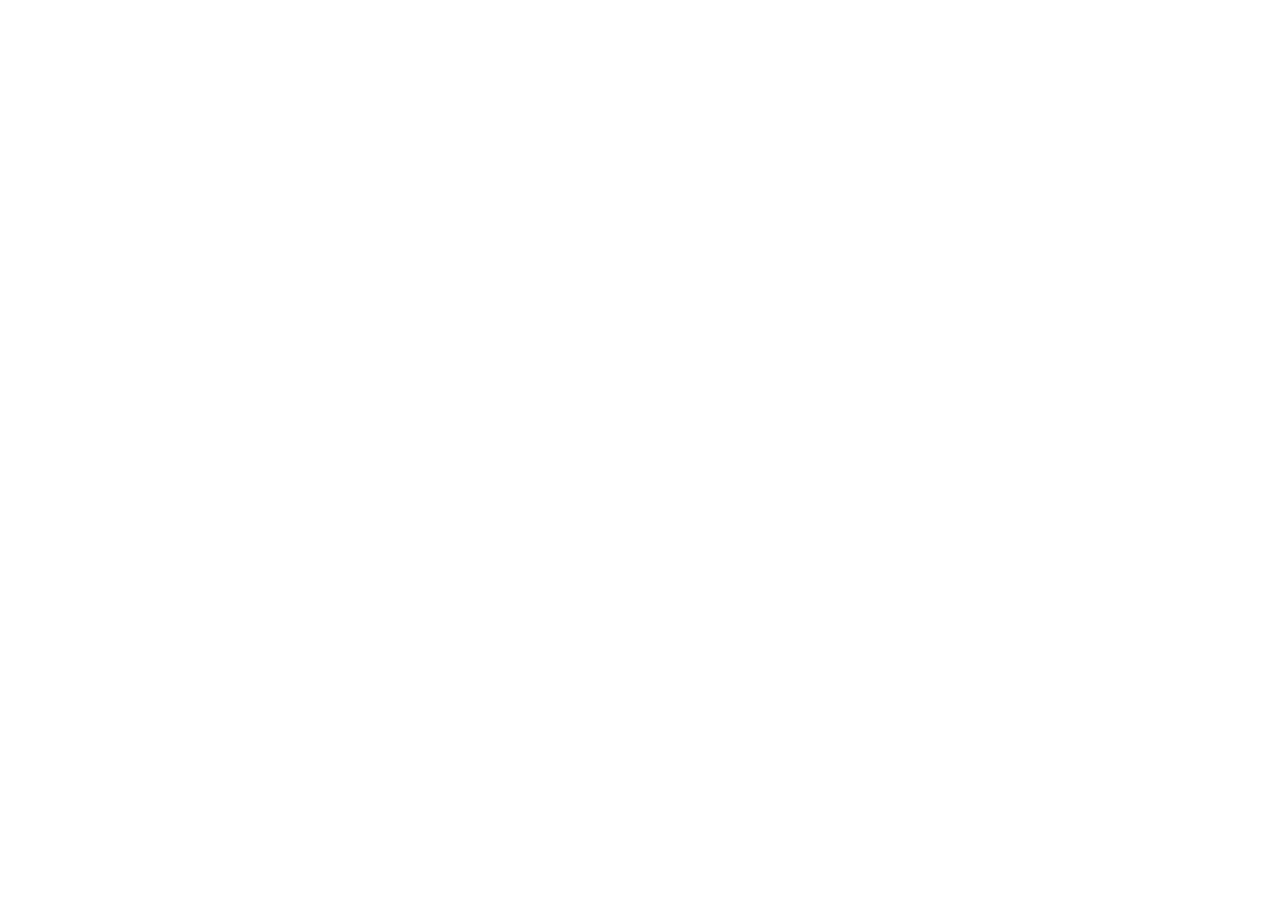
==== commit cf7d16a5: "FIX BUGS" ====
--- a/admin.html
+++ b/admin.html
@@ -19,7 +19,7 @@
     <script src="https://www.gstatic.com/firebasejs/8.10.1/firebase-database.js"></script>
 </head>
 
-<body class="admin-body">
+<body class="admin-body" style="display:none;"> <!-- FIX: BUG-18 — Hidden until auth confirms -->
 
     <!-- HEADER -->
     <div class="admin-header">
@@ -48,7 +48,11 @@
         </div>
 
         <!-- Current Player + Bid -->
-        <div class="section-card full-width">
+        <div class="section-card full-width" style="position: relative; overflow: hidden;">
+            <!-- SOLD/UNSOLD overlay -->
+            <div id="sold">
+                <div id="resultText"></div>
+            </div>
             <div class="section-label" style="display:flex; justify-content:space-between; align-items:center;">
                 <span><i class="fa fa-user"></i> Current Player &amp; Bid</span>
                 <span class="remaining-badge">Remaining: <span id="remainingCount">0</span></span>
@@ -175,9 +179,49 @@
         // ─── Authentication Guard ───────────────────────────────────────
         firebase.auth().onAuthStateChanged((user) => {
             if (!user) {
-                window.location.href = "login.html";
+                // If session is lost, notify user before redirecting
+                if (window.isSessionActive) {
+                    alert("Your session has expired. Redirecting to login...").then(() => {
+                        window.location.href = "login.html";
+                    });
+                } else {
+                    window.location.href = "login.html";
+                }
+            } else {
+                // FIX: BUG-18 — Reveal admin UI only after auth is confirmed
+                document.body.style.display = "";
+                window.isSessionActive = true;
+                console.log("Admin Logged In:", user.email);
+
+                // ─── Admin Presence System ────────────────────────────────
+                // Sets adminOnline=true when connected, Firebase automatically
+                // sets it to false if browser crashes or connection drops.
+                const presenceRef = db.ref("adminOnline");
+                db.ref(".info/connected").on("value", (snap) => {
+                    if (snap.val() === true) {
+                        presenceRef.set(true);
+                        presenceRef.onDisconnect().set(false);
+                    }
+                });
             }
         });
+
+        // ─── Database Error Handler ───────────────────────────────────────
+        function handleDbError(error) {
+            console.error("Firebase Error:", error);
+            if (error.code === 'PERMISSION_DENIED') {
+                alert("Permission Denied! ❌\n\nYour Firebase Rules are blocking this action. Ensure you are logged in as the correct admin.");
+            } else {
+                alert("Database Error! ❌\n" + (error.message || "An unknown error occurred."));
+            }
+        }
+
+        // FIX: BUG-12 — HTML sanitizer to prevent XSS from user-supplied data
+        function esc(str) {
+            const d = document.createElement('div');
+            d.textContent = str;
+            return d.innerHTML;
+        }
 
         // ─── Branded Custom Alert & Confirm ─────────────────────────────
         window.alert = function(message) {
@@ -187,19 +231,34 @@
             return showCustomModal(message, true);
         };
 
+        // FIX: BUG-20 — Use textContent for message to prevent XSS in modals
         function showCustomModal(message, isConfirm) {
             const overlay = document.createElement('div');
             overlay.className = 'custom-alert-overlay';
-            overlay.innerHTML = `
-                <div class="custom-alert-box">
-                    <span class="custom-alert-title">Auction Orbit says</span>
-                    <p class="custom-alert-msg">${message}</p>
-                    <div class="custom-alert-btns">
-                        ${isConfirm ? '<button class="custom-alert-btn cancel">Cancel</button>' : ''}
-                        <button class="custom-alert-btn">OK</button>
-                    </div>
-                </div>
-            `;
+            const box = document.createElement('div');
+            box.className = 'custom-alert-box';
+            const title = document.createElement('span');
+            title.className = 'custom-alert-title';
+            title.textContent = 'Auction Orbit says';
+            const msg = document.createElement('p');
+            msg.className = 'custom-alert-msg';
+            msg.textContent = message;
+            const btnsDiv = document.createElement('div');
+            btnsDiv.className = 'custom-alert-btns';
+            if (isConfirm) {
+                const cancelBtn = document.createElement('button');
+                cancelBtn.className = 'custom-alert-btn cancel';
+                cancelBtn.textContent = 'Cancel';
+                btnsDiv.appendChild(cancelBtn);
+            }
+            const okBtn = document.createElement('button');
+            okBtn.className = 'custom-alert-btn';
+            okBtn.textContent = 'OK';
+            btnsDiv.appendChild(okBtn);
+            box.appendChild(title);
+            box.appendChild(msg);
+            box.appendChild(btnsDiv);
+            overlay.appendChild(box);
             document.body.appendChild(overlay);
             setTimeout(() => overlay.classList.add('show'), 10);
             
@@ -226,6 +285,15 @@
         let isProcessing = false;
         let teamBalances = {};
         let isAuctionStarted = false; // NEW: Global flag for start status
+
+        let serverTimeOffset = 0;
+        db.ref(".info/serverTimeOffset").on("value", (snap) => {
+            serverTimeOffset = snap.val() || 0;
+        });
+
+        function getAdjustedTime() {
+            return Date.now() + serverTimeOffset;
+        }
 
         // --- Sync Started State ---
         db.ref("auctionState/isStarted").on("value", snap => {
@@ -247,8 +315,8 @@
         function toggleAuctionStart() {
             db.ref("auctionState/isStarted").once("value", snap => {
                 const isStarted = snap.val();
-                db.ref("auctionState/isStarted").set(!isStarted);
-            });
+                db.ref("auctionState/isStarted").set(!isStarted).catch(handleDbError);
+            }, handleDbError);
         }
 
         // Realtime sync for balance checking during bid increment
@@ -321,7 +389,7 @@
                 const div = document.createElement("div");
                 div.className = "team";
                 div.id = "team-card-" + team.id;
-                div.innerHTML = `<img src="${team.logo}" alt="${team.name}" onerror="this.src='https://via.placeholder.com/48'"><p>${team.name}</p>`;
+                div.innerHTML = `<img src="${esc(team.logo || '')}" alt="${esc(team.name || '')}" onerror="this.src='https://via.placeholder.com/48'"><p>${esc(team.name || '')}</p>`;
                 div.onclick = () => selectTeam(team.id, team.name, div);
                 container.appendChild(div);
             });
@@ -330,15 +398,57 @@
         async function handleFileUpload(event, type) {
             const file = event.target.files[0];
             if (!file) return;
+
+            // FIX: BUG-11 — Block uploads while auction is live to prevent state corruption
+            if (isAuctionStarted) {
+                event.target.value = ""; // Reset file input so same file can be re-selected later
+                return alert("Cannot upload data while auction is running! Stop the auction first. ⛔");
+            }
 
             const reader = new FileReader();
             reader.onload = async (e) => {
                 try {
                     const data = JSON.parse(e.target.result);
+
+                    // FIX: BUG-19 — Validate uploaded JSON before writing to Firebase
+                    if (!Array.isArray(data)) {
+                        return alert("Invalid format ❌\n\nFile must contain a JSON array [ ... ]");
+                    }
+                    if (data.length === 0) {
+                        return alert("Empty file ❌\n\nThe uploaded file contains no entries.");
+                    }
+                    if (data.length > 500) {
+                        return alert("File too large ❌\n\nMaximum 500 entries allowed. This file has " + data.length + ".");
+                    }
+
                     if (type === 'players') {
-                        await db.ref("auctionOrder").set(data);
+                        // Validate required player fields
+                        for (let i = 0; i < data.length; i++) {
+                            const p = data[i];
+                            // Critical fields for logic and UI
+                            if (!p.id || !p.name || p.price === undefined || !p.role) {
+                                return alert(`Invalid player at index ${i} (ID: ${p.id || 'N/A'}) ❌\n\nRequired fields: 'id', 'name', 'price' (base price), and 'role'.`);
+                            }
+                            // Sanitize price (ensure it's a number)
+                            p.price = Number(p.price);
+                            if (isNaN(p.price)) {
+                                return alert(`Invalid price for player '${p.name}' ❌\n\nPrice must be a valid number.`);
+                            }
+                        }
+                        await db.ref("auctionOrder").set(data).catch(handleDbError);
                         alert("Custom Player List Uploaded Successfully! ✅ Click Shuffle to start.");
                     } else {
+                        // Validate required team fields
+                        for (let i = 0; i < data.length; i++) {
+                            const t = data[i];
+                            if (!t.id || !t.name) {
+                                return alert("Invalid team at index " + i + " ❌\n\nEvery team must have 'id' and 'name' fields.");
+                            }
+                            // Ensure purse is a number
+                            if (t.purse !== undefined && isNaN(Number(t.purse))) {
+                                return alert(`Invalid purse for team '${t.name}' ❌\n\nPurse must be a valid number.`);
+                            }
+                        }
                         // For teams, we need to format them into the object structure
                         let teamObj = {};
                         data.forEach(team => {
@@ -351,7 +461,7 @@
                                 buys: {}
                             };
                         });
-                        await db.ref("teams").set(teamObj);
+                        await db.ref("teams").set(teamObj).catch(handleDbError);
                         await loadTeams();
                         alert("Custom Team List Uploaded Successfully! ✅");
                     }
@@ -391,7 +501,7 @@
                 };
             });
 
-            await db.ref("teams").set(teamObj);
+            await db.ref("teams").set(teamObj).catch(handleDbError);
             await loadTeams(); // Refresh the local UI list
         }
 
@@ -437,19 +547,23 @@
             const nextIndex = processed.length; // The first shuffled player is at this index
 
             // Step 6: Update Firebase (Auction results and Team purses are UNTOUCHED)
-            await db.ref("auctionOrder").set(newFullOrder);
-            await db.ref("auction").set({ team: "–", teamId: "", bid: 0 });
-            await db.ref("lastResult").remove(); // Safety: Clear undo memory on shuffle
-            await db.ref("action").remove();
-            
-            await db.ref("auctionState").update({
-                currentIndex: nextIndex,
-                isRunning: true,
-                isProcessing: false
-            });
-
-            if (remaining.length > 0) {
-                await db.ref("currentPlayer").set(remaining[0]);
+            try {
+                await db.ref("auctionOrder").set(newFullOrder);
+                await db.ref("auction").set({ team: "–", teamId: "", bid: 0 });
+                await db.ref("lastResult").remove(); // Safety: Clear undo memory on shuffle
+                await db.ref("action").remove();
+                
+                await db.ref("auctionState").update({
+                    currentIndex: nextIndex,
+                    isRunning: true,
+                    isProcessing: false
+                });
+
+                if (remaining.length > 0) {
+                    await db.ref("currentPlayer").set(remaining[0]);
+                }
+            } catch (err) {
+                return handleDbError(err);
             }
 
             // Clear local Admin UI State
@@ -480,15 +594,19 @@
             await resetTeamsInDB(); 
             
             // 4. Reset state in Firebase
-            await db.ref("auctionState").update({
-                currentIndex: 0,
-                isRunning: true,
-                isProcessing: false,
-                isStarted: false // Reset start state on restart
-            });
-
-            // 5. Set first player
-            await db.ref("currentPlayer").set(players[0]);
+            try {
+                await db.ref("auctionState").update({
+                    currentIndex: 0,
+                    isRunning: true,
+                    isProcessing: false,
+                    isStarted: false // Reset start state on restart
+                });
+
+                // 5. Set first player
+                await db.ref("currentPlayer").set(players[0]);
+            } catch (err) {
+                return handleDbError(err);
+            }
 
             // Clear local Admin UI State completely
             selectedTeamId = "";
@@ -522,19 +640,19 @@
                     team: selectedTeamName, 
                     teamId: selectedTeamId,
                     bid: currentBid 
-                });
+                }).catch(handleDbError);
             } else {
                 // If bid is 0 (initial or after undo), reset public view to blank
                 db.ref("auction").update({ 
                     team: "–", 
                     teamId: "", 
                     bid: 0 
-                });
+                }).catch(handleDbError);
             }
         }
 
         function resetAuction() {
-            db.ref("auction").set({ team: "–", teamId: "", bid: 0 });
+            db.ref("auction").set({ team: "–", teamId: "", bid: 0 }).catch(handleDbError);
             currentBid = 0;
             bidHistory = [];
             window.lastBidTeamId = "";
@@ -604,6 +722,12 @@
 
             if (currentBid <= 0) {
                 alert("Bid amount cannot be ₹ 0!");
+                return;
+            }
+
+            // FIX: BUG-5 — Ensure bid meets or exceeds the player's base price
+            if (currentPlayer.price && currentBid < currentPlayer.price) {
+                alert("Bid ₹ " + currentBid.toLocaleString('en-IN') + " is below base price ₹ " + currentPlayer.price.toLocaleString('en-IN') + "! ❌");
                 return;
             }
 
@@ -631,7 +755,9 @@
                         role: currentPlayer.role,
                         price: currentBid,
                         photo: currentPlayer.photo,
-                        city: currentPlayer.city || ""
+                        city: currentPlayer.city || "",
+                        bat: currentPlayer.bat || "",
+                        bowl: currentPlayer.bowl || ""
                     };
                 }
                 return teamData;
@@ -643,7 +769,7 @@
                     alert("Insufficient Purse Balance! ❌");
                     resetProcessingUI();
                 } else {
-                    // Success! Now update shared state
+                    // FIX: BUG-1 — Atomic multi-path write for soldPlayers + lastResult + action
                     const playerData = {
                         id: currentPlayer.id,
                         name: currentPlayer.name,
@@ -654,34 +780,33 @@
                         city: currentPlayer.city || ""
                     };
 
-                    const soldRef = db.ref("soldPlayers").push();
-                    const soldKey = soldRef.key;
-                    soldRef.set(playerData);
-
-                    // Track this for Undo
-                    db.ref("lastResult").set({
+                    const soldKey = db.ref("soldPlayers").push().key;
+                    const actionTime = getAdjustedTime();
+                    const atomicUpdates = {};
+                    atomicUpdates["soldPlayers/" + soldKey] = playerData;
+                    atomicUpdates["lastResult"] = {
                         type: "sold",
                         player: currentPlayer,
                         teamId: teamId,
                         teamName: teamName,
                         price: currentBid,
                         dbKey: soldKey,
-                        time: Date.now()
-                    });
-
-                    db.ref("action").set({
+                        time: actionTime
+                    };
+                    atomicUpdates["action"] = {
                         type: "sold",
                         player: currentPlayer,
                         team: teamName,
                         price: currentBid,
-                        time: Date.now()
-                    });
+                        time: actionTime
+                    };
+                    db.ref().update(atomicUpdates).catch(handleDbError);
 
                     resetAuction();
                     
                     // Transition to next player (6s delay to allow SOLD screen to show)
                     setTimeout(() => {
-                        db.ref("action").set(null); // Clear the result popup
+                        db.ref("action").set(null).catch(handleDbError); // Clear the result popup
                         nextPlayer();
                         resetProcessingUI();
                     }, 6000);
@@ -701,37 +826,65 @@
 
             isProcessing = true;
 
-            if (last.type === "sold") {
-                // 1. Refund Team Purse via Transaction
-                await db.ref("teams/" + last.teamId).transaction(teamData => {
-                    if (teamData) {
-                        teamData.purse = (teamData.purse || 0) + last.price;
-                        teamData.players = Math.max(0, (teamData.players || 0) - 1);
-                        if (teamData.buys) delete teamData.buys[last.player.id];
+            try {
+                if (last.type === "sold") {
+                    // 1. Refund Team Purse via Transaction
+                    await db.ref("teams/" + last.teamId).transaction(teamData => {
+                        if (teamData) {
+                            teamData.purse = (teamData.purse || 0) + last.price;
+                            teamData.players = Math.max(0, (teamData.players || 0) - 1);
+                            if (teamData.buys) delete teamData.buys[last.player.id];
+                        }
+                        return teamData;
+                    });
+                    // 2. Remove from soldPlayers
+                    await db.ref("soldPlayers/" + last.dbKey).remove();
+                } else {
+                    // Remove from unsoldPlayers
+                    await db.ref("unsoldPlayers/" + last.dbKey).remove();
+                }
+
+                // 3. Re-set Current Player
+                await db.ref("currentPlayer").set(last.player);
+                
+                // 4. Update index state to correct position
+                const orderSnap = await db.ref("auctionOrder").once("value");
+                const order = Object.values(orderSnap.val() || {});
+                const idx = order.findIndex(p => p.id === last.player.id);
+                if (idx !== -1) {
+                    await db.ref("auctionState/currentIndex").set(idx);
+                }
+
+                // FIX: Restore bid state if it was a SOLD result
+                if (last.type === "sold") {
+                    currentBid = last.price;
+                    selectedTeamId = last.teamId;
+                    selectedTeamName = last.teamName;
+                    
+                    // Update Admin UI to match restored state
+                    const teamEl = document.getElementById("team-card-" + selectedTeamId);
+                    if (teamEl) {
+                        document.querySelectorAll(".team").forEach(t => t.classList.remove("active"));
+                        teamEl.classList.add("active");
                     }
-                    return teamData;
-                });
-                // 2. Remove from soldPlayers
-                await db.ref("soldPlayers/" + last.dbKey).remove();
-            } else {
-                // Remove from unsoldPlayers
-                await db.ref("unsoldPlayers/" + last.dbKey).remove();
-            }
-
-            // 3. Re-set Current Player
-            await db.ref("currentPlayer").set(last.player);
-            
-            // 4. Update index state
-            const orderSnap = await db.ref("auctionOrder").once("value");
-            const order = Object.values(orderSnap.val() || {});
-            const idx = order.findIndex(p => p.id === last.player.id);
-            if (idx !== -1) {
-                await db.ref("auctionState/currentIndex").set(idx);
-            }
-
-            // 5. Clear lastResult
-            await db.ref("lastResult").remove();
-            await db.ref("action").remove(); // Stop any pending sold screens
+                    document.getElementById("adminBid").innerText = "₹ " + currentBid.toLocaleString('en-IN');
+                    
+                    // Sync restored bid back to public screen
+                    db.ref("auction").update({ 
+                        team: selectedTeamName, 
+                        teamId: selectedTeamId,
+                        bid: currentBid 
+                    }).catch(handleDbError);
+                } else {
+                    resetAuction(); // For unsold, just clear everything
+                }
+
+                // 5. Clear lastResult
+                await db.ref("lastResult").remove();
+                await db.ref("action").remove(); // Stop any pending sold screens
+            } catch (err) {
+                handleDbError(err);
+            }
 
             isProcessing = false;
             alert(`Result for ${last.player.name} has been undone. 🔄`);
@@ -765,33 +918,32 @@
                 city: currentPlayer.city || ""
             };
 
-            const unsoldRef = db.ref("unsoldPlayers").push();
-            const unsoldKey = unsoldRef.key;
-            unsoldRef.set(playerData);
-
-            // Track this for Undo
-            db.ref("lastResult").set({
+            // FIX: BUG-2 — Atomic multi-path write for unsoldPlayers + lastResult + action
+            const unsoldKey = db.ref("unsoldPlayers").push().key;
+            const actionTime = getAdjustedTime();
+            const atomicUpdates = {};
+            
+            atomicUpdates["unsoldPlayers/" + unsoldKey] = playerData;
+            atomicUpdates["lastResult"] = {
                 type: "unsold",
                 player: currentPlayer,
                 dbKey: unsoldKey,
-                time: Date.now()
-            });
-
-            db.ref("action").set({
+                time: actionTime
+            };
+            atomicUpdates["action"] = {
                 type: "unsold",
                 player: currentPlayer,
-                time: Date.now()
-            }).then(() => {
+                time: actionTime
+            };
+
+            db.ref().update(atomicUpdates).then(() => {
                 resetAuction();
                 setTimeout(() => {
-                    db.ref("action").set(null); // Clear the result popup
+                    db.ref("action").set(null).catch(handleDbError); // Clear result popup
                     nextPlayer();
                     resetProcessingUI();
                 }, 6000);
-            }).catch(err => {
-                alert("Update failed!");
-                resetProcessingUI();
-            });
+            }).catch(handleDbError);
         }
 
         async function nextPlayer() {
@@ -813,7 +965,6 @@
                 let nextValidPlayer = null;
                 let actualIndex = -1;
 
-                // Scan entire order to find the first available player
                 for (let i = 0; i < order.length; i++) {
                     let p = order[i];
                     if (p && !removedIds.has(p.id)) {
@@ -829,13 +980,11 @@
                         "auctionState/isRunning": true,
                         "currentPlayer": nextValidPlayer
                     };
-                    await db.ref().update(updates);
+                    await db.ref().update(updates).catch(handleDbError);
                 } else {
-                    // No more players left in the master list
-                    await db.ref("auctionState/isRunning").set(false);
-                    await db.ref("currentPlayer").remove();
-                    // Optional: Reset auction logic if needed, but usually just show end screen
-                    alert("Auction Finished! All players processed.");
+                    await db.ref("auctionState/isRunning").set(false).catch(handleDbError);
+                    await db.ref("currentPlayer").remove().catch(handleDbError);
+                    alert("Auction Finished! All players processed. 🏆");
                 }
             } catch (e) {
                 console.error("Next player error:", e);
@@ -851,20 +1000,94 @@
                 ]);
                 const order = orderSnap.val() || [];
                 const total = Array.isArray(order) ? order.length : Object.keys(order).length;
-                const sold = Object.keys(soldSnap.val() || {}).length;
-                const unsold = Object.keys(unsoldSnap.val() || {}).length;
-                const remaining = total - (sold + unsold);
+                const soldCount = Object.keys(soldSnap.val() || {}).length;
+                const unsoldCount = Object.keys(unsoldSnap.val() || {}).length;
+                const remaining = total - (soldCount + unsoldCount);
                 document.getElementById("remainingCount").innerText = remaining;
             } catch (e) { console.error("Count Error:", e); }
         }
 
-        // Hook into relevant updates
+        function handleActionUpdate(snap) {
+            const action = snap.val();
+            const overlay = document.getElementById("sold");
+            if (!action) {
+                overlay.style.display = "none";
+                return;
+            }
+            if (action.type === "sold" || action.type === "unsold") {
+                showResult(action);
+            }
+        }
+
+        function showResult(action) {
+            const overlay = document.getElementById("sold");
+            const text = document.getElementById("resultText");
+            overlay.style.display = "flex";
+
+            if (action.type === "sold") {
+                text.innerHTML = `
+                    <div style="font-size:32px; margin-bottom:10px;">🔨</div>
+                    <div style="font-size:24px; font-weight:900; color:#22c55e; letter-spacing:1px;">SOLD!</div>
+                    <div style="font-size:16px; font-weight:700; color:#fff; margin-top:4px;">${esc(action.player.name)}</div>
+                    <div style="font-size:12px; color:rgba(255,255,255,0.7); margin-top:2px;">to ${esc(action.team)}</div>
+                    <div style="font-size:20px; font-weight:800; color:#f59e0b; margin-top:8px;">₹ ${action.price.toLocaleString('en-IN')}</div>
+                `;
+            } else {
+                text.innerHTML = `
+                    <div style="font-size:32px; margin-bottom:10px;">❌</div>
+                    <div style="font-size:24px; font-weight:900; color:#ef4444; letter-spacing:1px;">UNSOLD</div>
+                    <div style="font-size:16px; font-weight:700; color:#fff; margin-top:4px;">${esc(action.player.name)}</div>
+                    <div style="font-size:12px; color:rgba(255,255,255,0.7); margin-top:2px;">Returning to pool</div>
+                `;
+            }
+        }
+
+        // --- Event Listeners & Initial Load ---
         db.ref("soldPlayers").on("value", updateRemainingCount);
         db.ref("unsoldPlayers").on("value", updateRemainingCount);
         db.ref("auctionOrder").on("value", updateRemainingCount);
+        db.ref("action").on("value", handleActionUpdate);
+
+        // ─── Stale State Recovery ─────────────────────────────────────────
+        // If the admin's browser crashed after SOLD/UNSOLD but before
+        // nextPlayer() ran, the auction is stuck. This detects and fixes it.
+        async function recoverStaleState() {
+            try {
+                const [playerSnap, soldSnap, unsoldSnap, actionSnap] = await Promise.all([
+                    db.ref("currentPlayer").once("value"),
+                    db.ref("soldPlayers").once("value"),
+                    db.ref("unsoldPlayers").once("value"),
+                    db.ref("action").once("value")
+                ]);
+
+                const current = playerSnap.val();
+                if (!current || !current.id) return; // No player loaded, nothing to recover
+
+                const sold = soldSnap.val() || {};
+                const unsold = unsoldSnap.val() || {};
+
+                // Check if currentPlayer is already in sold or unsold pools
+                const isSold = Object.values(sold).some(p => p.id === current.id);
+                const isUnsold = Object.values(unsold).some(p => p.id === current.id);
+
+                if (isSold || isUnsold) {
+                    console.warn("Recovery: currentPlayer '" + current.name + "' is already " + (isSold ? "SOLD" : "UNSOLD") + ". Advancing...");
+                    // Clear stale action overlay
+                    await db.ref("action").set(null).catch(handleDbError);
+                    // Advance to next player
+                    resetAuction();
+                    resetProcessingUI();
+                    await nextPlayer();
+                    console.log("Recovery: Auction advanced to next player.");
+                }
+            } catch (e) {
+                console.error("Recovery check error:", e);
+            }
+        }
 
         loadTeams();
         updateRemainingCount();
+        recoverStaleState();
     </script>
 
 </body>
--- a/style.css
+++ b/style.css
@@ -129,9 +129,9 @@
     background: rgba(242, 202, 80, 0.1);
     color: var(--gold);
     border: 1px solid rgba(242, 202, 80, 0.3);
-    padding: 2px 10px;
+    padding: 4px 14px;
     border-radius: 20px;
-    font-size: 11px;
+    font-size: 14px;
     font-weight: 800;
     text-transform: uppercase;
     letter-spacing: 0.5px;
@@ -164,8 +164,20 @@
         font-size: 14px;
     }
     .nav-btn {
-        padding: 6px 10px;
-        font-size: 9px;
+        padding: 12px 14px;
+        font-size: 11px;
+    }
+    .voice-toggle {
+        width: 44px;
+        height: 44px;
+    }
+    .live-pill {
+        font-size: 10px;
+        padding: 4px 10px;
+    }
+    .remaining-badge {
+        font-size: 11px;
+        padding: 4px 10px;
     }
 }
 
@@ -212,6 +224,26 @@
     display: flex; flex-direction: column;
     align-items: center; justify-content: center;
     gap: 10px; text-align: center;
+}
+
+.glow-orb {
+    position: absolute;
+    width: 250px; height: 250px;
+    background: radial-gradient(circle, rgba(242,202,80,0.15) 0%, rgba(8,12,20,0) 70%);
+    border-radius: 50%;
+    animation: pulseOrb 3s infinite ease-in-out;
+    z-index: 0;
+}
+
+.start-content {
+    position: relative;
+    z-index: 1;
+}
+
+@keyframes pulseOrb {
+    0% { transform: scale(0.8); opacity: 0.5; }
+    50% { transform: scale(1.2); opacity: 1; }
+    100% { transform: scale(0.8); opacity: 0.5; }
 }
 
 @keyframes floatY {
@@ -327,9 +359,9 @@
     background: rgba(255,255,255,0.08); /* Translucent glass button */
     border: 1px solid rgba(255,255,255,0.15);
     color: #fff;
-    padding: 8px 14px;
+    padding: 10px 18px;
     border-radius: 8px;
-    font-size: 11px;
+    font-size: 14px;
     font-weight: 700;
     text-transform: uppercase;
     letter-spacing: 0.5px;
@@ -346,7 +378,7 @@
 
 .top-bar-title {
     font-family: 'Manrope', sans-serif;
-    font-size: 18px; font-weight: 800;
+    font-size: 26px; font-weight: 800;
     background: linear-gradient(135deg, #f2ca50, #d4af37);
     -webkit-background-clip: text; -webkit-text-fill-color: transparent;
     background-clip: text;
@@ -357,8 +389,8 @@
     display: inline-flex; align-items: center; gap: 5px;
     background: rgba(239,68,68,0.12);
     border: 1px solid rgba(239,68,68,0.3);
-    padding: 4px 10px; border-radius: 20px;
-    font-size: 10px; font-weight: 700; color: #ef4444;
+    padding: 6px 14px; border-radius: 20px;
+    font-size: 14px; font-weight: 700; color: #ef4444;
     letter-spacing: 1.5px; text-transform: uppercase;
 }
 
@@ -374,12 +406,29 @@
 }
 
 /* ── Bid Chip (top-bar right) ────────────────────────────── */
+.top-bar-right {
+    display: flex;
+    align-items: center;
+    gap: 15px;
+}
+
 .bid-chip {
     background: rgba(242,202,80,0.07);
     border: 1px solid rgba(242,202,80,0.15);
     border-radius: 10px;
     padding: 4px 14px;
     text-align: right;
+    transition: all 0.2s ease;
+}
+
+@keyframes bidPulse {
+    0% { box-shadow: 0 0 0 0 rgba(242,202,80,0.7); transform: scale(1); }
+    50% { box-shadow: 0 0 15px 5px rgba(242,202,80,0.3); transform: scale(1.05); border-color: var(--gold); background: rgba(242,202,80,0.15); }
+    100% { box-shadow: 0 0 0 0 rgba(242,202,80,0); transform: scale(1); }
+}
+
+.bid-pulse {
+    animation: bidPulse 0.4s ease-out;
 }
 
 .bid-chip-label  { font-size: 9px; text-transform: uppercase; letter-spacing: 1.5px; color: var(--muted); }
@@ -408,12 +457,12 @@
 }
 
 .sec-label {
-    font-size: 10px; text-transform: uppercase; letter-spacing: 2px;
-    color: var(--muted); font-weight: 600; margin-bottom: 10px;
-    display: flex; align-items: center; gap: 5px; align-self: flex-start;
-}
-
-.sec-label i { color: var(--gold); font-size: 9px; }
+    font-size: 14px; text-transform: uppercase; letter-spacing: 2px;
+    color: var(--muted); font-weight: 600; margin-bottom: 12px;
+    display: flex; align-items: center; gap: 6px; align-self: flex-start;
+}
+
+.sec-label i { color: var(--gold); font-size: 12px; }
 
 /* ── Player Card ─────────────────────────────────────────── */
 #card {
@@ -457,6 +506,13 @@
     height: clamp(110px, 13vw, 150px);
     border-radius: 50%; object-fit: cover; object-position: top;
     border: 3px solid var(--gold); display: block;
+    animation: breatheGlow 4s infinite ease-in-out;
+}
+
+@keyframes breatheGlow {
+    0% { box-shadow: 0 0 15px rgba(242,202,80,0.2); }
+    50% { box-shadow: 0 0 35px rgba(242,202,80,0.6); }
+    100% { box-shadow: 0 0 15px rgba(242,202,80,0.2); }
 }
 
 .img-ring {
@@ -545,6 +601,21 @@
     text-align: center; line-height: 1.3;
 }
 
+.stamp {
+    display: inline-block;
+    padding: 4px 16px;
+    border: 4px solid currentColor;
+    border-radius: 8px;
+    margin: 10px 0;
+    opacity: 0;
+    animation: stampDown 0.4s cubic-bezier(0.175, 0.885, 0.32, 1.275) forwards;
+}
+
+@keyframes stampDown {
+    0% { transform: scale(3) rotate(-20deg); opacity: 0; }
+    100% { transform: scale(1) rotate(-8deg); opacity: 1; }
+}
+
 /* ── Teams Panel (right) ─────────────────────────────────── */
 .teams-panel {
     background: rgba(8, 12, 20, 0.65);
@@ -556,35 +627,42 @@
 
 #teamsPanel {
     display: grid;
-    grid-template-columns: repeat(2, 1fr);
-    gap: 6px;
+    grid-template-columns: repeat(auto-fill, minmax(120px, 1fr));
+    gap: 12px;
+    align-content: start;
     overflow-y: auto;
     flex: 1; min-height: 0;
     padding-right: 2px;
 }
 
-#teamsPanel::-webkit-scrollbar { width: 3px; }
-#teamsPanel::-webkit-scrollbar-thumb { background: rgba(242,202,80,0.25); border-radius: 3px; }
+
 
 .team-box {
-    display: flex; align-items: center; gap: 8px;
+    display: flex; flex-direction: column; align-items: center; gap: 6px;
     background: var(--surface2);
-    padding: 9px 10px; border-radius: var(--radius-sm);
+    padding: 12px 8px; border-radius: var(--radius-sm);
     cursor: pointer; border: 1px solid transparent;
     transition: all 0.18s ease;
-}
-
-.team-box:hover { background: var(--surface3); }
+    text-align: center;
+}
+
+.team-box:hover { background: var(--surface3); transform: translateY(-2px); }
 
 .team-box img {
-    width: 34px; height: 34px;
+    width: 64px; height: 64px;
     border-radius: 50%; object-fit: cover; flex-shrink: 0;
-}
-
-.team-info   { flex: 1; min-width: 0; }
-.team-name   { font-size: 11px; font-weight: 700; color: var(--text); white-space: nowrap; overflow: hidden; text-overflow: ellipsis; }
-.team-purse  { font-size: 10px; color: var(--gold); font-weight: 600; margin-top: 1px; }
-.team-count  { font-size: 10px; color: var(--muted); flex-shrink: 0; display: flex; align-items: center; gap: 2px; }
+    border: 2px solid var(--gold);
+    box-shadow: 0 4px 10px rgba(0,0,0,0.3);
+}
+
+.team-info   { width: 100%; min-width: 0; }
+.team-name   { font-size: 13px; font-weight: 700; color: var(--text-primary); white-space: nowrap; overflow: hidden; text-overflow: ellipsis; margin-top: 4px; }
+.team-purse  { font-size: 12px; color: var(--gold); font-weight: 600; margin-top: 2px; }
+.team-count  { 
+    font-size: 11px; color: var(--text); background: rgba(255,255,255,0.05); 
+    padding: 3px 10px; border-radius: 12px; margin-top: 6px;
+    display: inline-flex; align-items: center; gap: 4px; border: 1px solid rgba(255,255,255,0.1);
+}
 
 /* ── Popup (bottom sheet) ────────────────────────────────── */
 #playerPopup {
@@ -1120,15 +1198,28 @@
         top: 12px;
         left: 12px;
     }
+    .remaining-badge {
+        position: absolute;
+        top: 12px;
+        right: 12px;
+        margin-left: 0 !important;
+    }
     .top-bar-title {
         font-size: 16px;
         text-align: center;
         width: 100%;
         margin-top: 18px;
     }
+    .top-bar-right {
+        width: 100%;
+        flex-wrap: wrap;
+        justify-content: center;
+        gap: 10px;
+    }
     .bid-chip {
         width: 100%;
         text-align: center;
+        order: 3;
     }
 
     /* Player Card Scaling */
@@ -1193,10 +1284,16 @@
     
     /* Teams grid on mobile */
     #teamsPanel {
-        grid-template-columns: 1fr;
+        grid-template-columns: repeat(auto-fill, minmax(100px, 1fr));
     }
 
     * {
         word-wrap: break-word;
     }
 }
+
+/* ── Global Scrollbar ────────────────────────────────────── */
+::-webkit-scrollbar { width: 6px; height: 6px; }
+::-webkit-scrollbar-track { background: rgba(0,0,0,0.2); }
+::-webkit-scrollbar-thumb { background: rgba(242,202,80,0.3); border-radius: 4px; }
+::-webkit-scrollbar-thumb:hover { background: rgba(242,202,80,0.6); }
